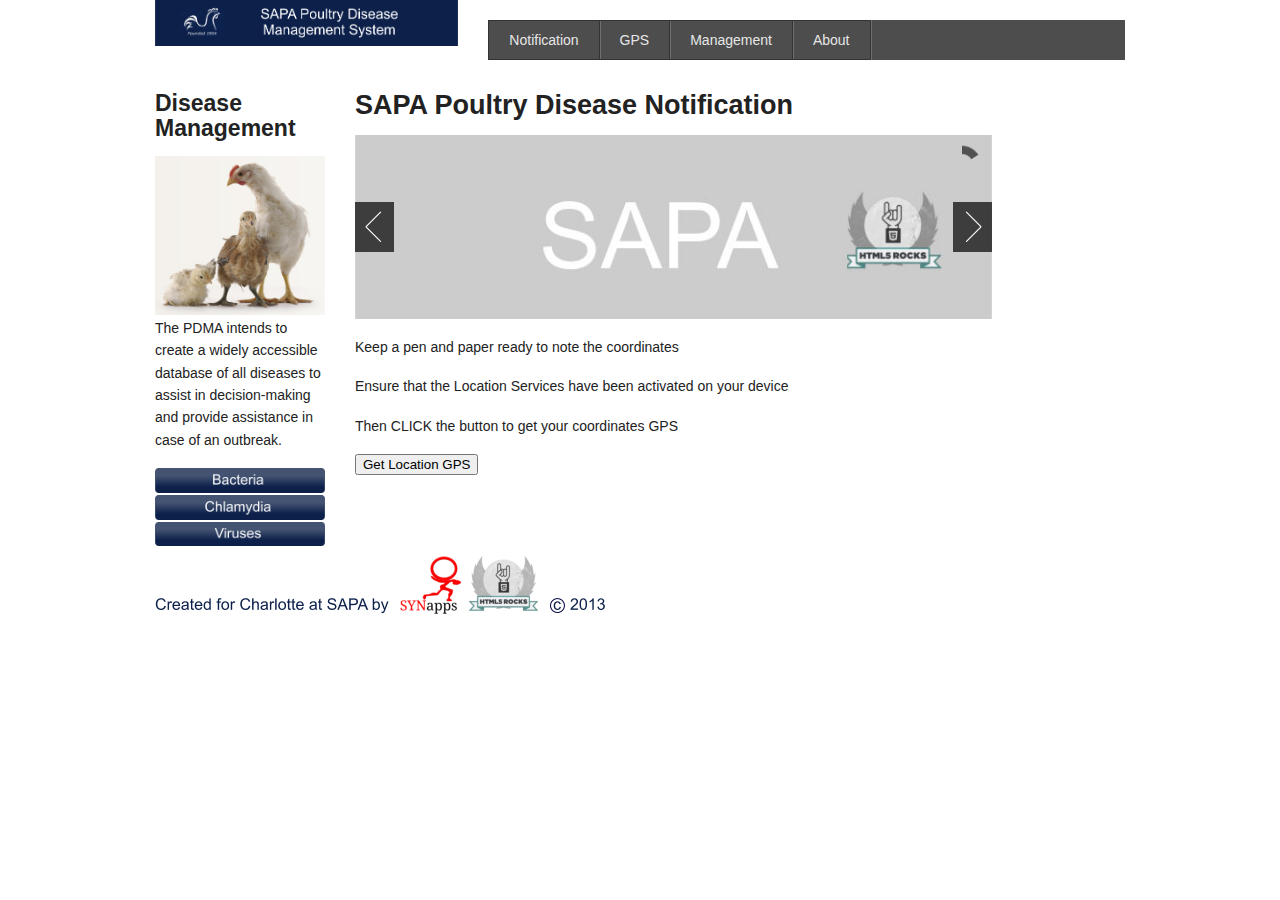
==== gps.html @ 6f247000 "first pdms commit" ====
<!DOCTYPE html>

<!-- paulirish.com/2008/conditional-stylesheets-vs-css-hacks-answer-neither/ -->
<!--[if IE 8]>    <html class="no-js lt-ie9" lang="en"> <![endif]-->
<!--[if gt IE 8]><!--> <html class="no-js" lang="en"> <!--<![endif]-->
<head>
	<meta charset="utf-8" />

	<!-- Set the viewport width to device width for mobile -->
	<meta name="viewport" content="width=device-width" />

	<title>Welcome to SAPA PDMS</title>

	<!-- Included CSS Files -->
  <link rel="stylesheet" href="stylesheets/app.css">
  <link rel="stylesheet" href="stylesheets/offcanvas.css">

  <script src="javascripts/modernizr.foundation.js"></script>
 
 
	<style type="text/css">
<!--
#btnInit {
	text-align: center;
	font-size: 60px;
}
-->
	</style>
</head>

  <body id="page" class="off-canvas slide-nav">
	<div class="container">

	<!-- <nav id="topMenu" role="navigation">
			<ul id="nav" class="nav-bar">
				<li><a href="index.html">Notification</a></li>
				<li><a href="gps.html">GPS</a></li>
				<li><a href="">Management</a></li>
				<li><a href="">About</a></li>
			</ul>
		</nav> -->

		<header id="header" class="row">
		  <div class="four columns phone-two">
		    <!-- <h1 id="site-title"><a href="http://zurb.com/playground/">ZURB</a></h1> -->
			<img src="images/toplogo.png" width="725" height="104" alt="toplogo" longdesc="images/toplogo.png"></div>
		  <div class="eight columns phone-two">
		    <nav id="menu" role="navigation" class="hide-for-small">
    			<ul id="mainNav" class="nav-bar">
    			<li><a href="index.html">Notification</a></li>
				<li><a href="gps.html">GPS</a></li>
				<li><a href="">Management</a></li>
				<li><a href="">About</a></li>
    			</ul>
    		</nav>
  			<p class="show-for-small">
  			 <a class='menu-button button' href="#bottomNav">Main Menu</a>
  			  <a class='sidebar-button button' id="sidebarButton" href="#sidebar">Extra</a>
  			</p>
		  </div>
		</header>

		<div class="row">
  		<section role="main">
  			<h3>SAPA Poultry Disease Notification</h3>
			
  			<div class="row">
  			  <div class="ten columns">
			  <div id="slider">
        <img src="images/image1.jpg" />
		<img src="images/image2.jpg" />
		<img src="images/image3.jpg" />
		<img src="images/image4.jpg" />
		<img src="images/image5.jpg" />
				
      </div>
      		<div>  
      		<p>Keep a pen and paper ready to note the coordinates</p>
			<p>Ensure that the Location Services have been activated on your device</p>
			<p>Then CLICK the button to get your coordinates GPS</p>
<button onclick="getLocationGPS()">Get Location GPS</button>
<p id="text1"></p>
<script>
  var txt=document.getElementById("text1");
  function getLocationGPS()
  {
    if (navigator.geolocation)
    {
       navigator.geolocation.getCurrentPosition(showPositionGPS);
    }
    else
    {
       txt.innerHTML="HTML5 Geolocation is not supported by this browser.";
     }
  }
  function showPositionGPS(position)
  {
    txt.innerHTML="Latitude = " + position.coords.latitude + 
     "<br />Longitude = " + position.coords.longitude; 
  }
</script>
	</div>  
				
      		</div>
      		
        </div>
  		</section>

  		<section id="sidebar" role="complementary">
				<h4>Disease Management</h4>
				<img src="images/disease-img.jpg" width="364" height="341" alt="pic1" longdesc="images/disease-img.jpg">
<p>The PDMA intends to create a widely accessible database of
		all diseases to assist in decision-making and provide assistance
		in case of an outbreak.</p>
		<img src="images/bacteria.png" width="386" height="56" alt="bacteria" longdesc="images/bacteria.png">
		<img src="images/chlamydia.png" width="386" height="56" alt="bacteria" longdesc="images/chlamydia.png">
		<img src="images/viruses.png" width="386" height="56" alt="bacteria" longdesc="images/viruses.png">
  		</section>
		</div>
<nav id="bottomMenu" role="navigation" class="show-for-small">
			<ul id="bottomNav" class="nav-bar">
				<li><a href="index.html">Home</a></li>
    			<li><a href="gps.html">GPS</a></li>
				<li><a href="">Open</a></li>
				<li><a href="">Open</a></li>
				<li><a href="">Open</a></li>
			</ul>
		</nav>
    <footer class="site-footer row" role="contentinfo">
      <div class="twelve columns">
        
		<img src="images/rocks.png" width="524" height="74"></div>
    </footer>
  </div>


	<!-- Included JS Files -->
  <script src="javascripts/foundation/jquery.js"></script>
  <script src="javascripts/foundation/jquery.foundation.reveal.js"></script>
  <script src="javascripts/foundation/jquery.foundation.orbit.js"></script>
  <script src="javascripts/foundation/jquery.foundation.forms.js"></script>
  <script src="javascripts/foundation/jquery.placeholder.js"></script>
  <script src="javascripts/foundation/jquery.foundation.tooltips.js"></script>
  <script src="javascripts/foundation/jquery.foundation.alerts.js"></script>
  <script src="javascripts/foundation/jquery.foundation.buttons.js"></script>
  <script src="javascripts/foundation/jquery.foundation.accordion.js"></script>
  <script src="javascripts/foundation/jquery.foundation.navigation.js"></script>
  <script src="javascripts/foundation/jquery.foundation.mediaQueryToggle.js"></script>
  <script src="javascripts/foundation/jquery.foundation.tabs.js"></script>
  <script src="javascripts/foundation/jquery.offcanvas.js"></script>
  <script src="javascripts/foundation/app.js"></script>

<script src="javascripts/app.js"></script>
    <script type="text/javascript">
     $(window).load(function() {
         $('#slider').orbit();
     });
  </script>


</body>
---- stylesheets/app.css ----
/* Requires: normalize.css */
/* Global Reset & Standards ---------------------- */
* { -webkit-box-sizing: border-box; -moz-box-sizing: border-box; box-sizing: border-box; }

html { font-size: 62.5%; }

body { background: white; font-family: "Helvetica Neue", "Helvetica", Helvetica, Arial, sans-serif; font-weight: normal; font-style: normal; font-size: 14px; line-height: 1; color: #222222; position: relative; -webkit-font-smoothing: antialiased; }

/* Links ---------------------- */
a { color: #0c204a; text-decoration: none; line-height: inherit; }

a:hover { color: #2795b6; }

a:focus { color: #0c204a; outline: none; }

p a, p a:visited { line-height: inherit; }

/* Misc ---------------------- */
.left { float: left; }

.right { float: right; }

.text-left { text-align: left; }

.text-right { text-align: right; }

.text-center { text-align: center; }

.hide { display: none !important; }

.highlight { background: #ffff99; }

#googlemap img, object, embed { max-width: none; }

#map_canvas embed { max-width: none; }

#map_canvas img { max-width: none; }

#map_canvas object { max-width: none; }

/* Reset for strange margins by default on <figure> elements */
figure { margin: 0; }

/* Base Type Styles Using Modular Scale ---------------------- */
body, div, dl, dt, dd, ul, ol, li, h1, h2, h3, h4, h5, h6, pre, form, p, blockquote, th, td { margin: 0; padding: 0; font-size: 14px; direction: ltr; }

p { font-family: inherit; font-weight: normal; font-size: 14px; line-height: 1.6; margin-bottom: 17px; }
p.lead { font-size: 17.5px; line-height: 1.6; margin-bottom: 17px; }

aside p { font-size: 13px; line-height: 1.35; font-style: italic; }

h1, h2, h3, h4, h5, h6 { font-family: "Helvetica Neue", "Helvetica", Helvetica, Arial, sans-serif; font-weight: bold; font-style: normal; color: #222222; text-rendering: optimizeLegibility; line-height: 1.1; margin-bottom: 14px; margin-top: 14px; }
h1 small, h2 small, h3 small, h4 small, h5 small, h6 small { font-size: 60%; color: #6f6f6f; line-height: 0; }

h1 { font-size: 44px; }

h2 { font-size: 37px; }

h3 { font-size: 27px; }

h4 { font-size: 23px; }

h5 { font-size: 17px; }

h6 { font-size: 14px; }

hr { border: solid #ddd; border-width: 1px 0 0; clear: both; margin: 22px 0 21px; height: 0; }

.subheader { line-height: 1.3; color: #6f6f6f; font-weight: 300; margin-bottom: 17px; }

em, i { font-style: italic; line-height: inherit; }

strong, b { font-weight: bold; line-height: inherit; }

small { font-size: 60%; line-height: inherit; }

code { font-weight: bold; background: #ffff99; }

/* Lists ---------------------- */
ul, ol, dl { font-size: 14px; line-height: 1.6; margin-bottom: 17px; list-style-position: outside; }

ul li ul, ul li ol { margin-left: 20px; margin-bottom: 0; }
ul.square, ul.circle, ul.disc { margin-left: 17px; }
ul.square { list-style-type: square; }
ul.square li ul { list-style: inherit; }
ul.circle { list-style-type: circle; }
ul.circle li ul { list-style: inherit; }
ul.disc { list-style-type: disc; }
ul.disc li ul { list-style: inherit; }
ul.no-bullet { list-style: none; }
ul.large li { line-height: 21px; }

ol { margin-left: 20px; }
ol li ul, ol li ol { margin-left: 20px; margin-bottom: 0; }

/* Blockquotes ---------------------- */
blockquote, blockquote p { line-height: 1.5; color: #6f6f6f; }

blockquote { margin: 0 0 17px; padding: 9px 20px 0 19px; border-left: 1px solid #ddd; }
blockquote cite { display: block; font-size: 13px; color: #555555; }
blockquote cite:before { content: "\2014 \0020"; }
blockquote cite a, blockquote cite a:visited { color: #555555; }

abbr, acronym { text-transform: uppercase; font-size: 90%; color: #222222; border-bottom: 1px solid #ddd; cursor: help; }

abbr { text-transform: none; }

/* Print styles.  Inlined to avoid required HTTP connection: www.phpied.com/delay-loading-your-print-css/ Credit to Paul Irish and HTML5 Boilerplate (html5boilerplate.com)
*/
.print-only { display: none !important; }

@media print { * { background: transparent !important; color: black !important; box-shadow: none !important; text-shadow: none !important; filter: none !important; -ms-filter: none !important; }
  /* Black prints faster: h5bp.com/s */
  a, a:visited { text-decoration: underline; }
  a[href]:after { content: " (" attr(href) ")"; }
  abbr[title]:after { content: " (" attr(title) ")"; }
  .ir a:after, a[href^="javascript:"]:after, a[href^="#"]:after { content: ""; }
  /* Don't show links for images, or javascript/internal links */
  pre, blockquote { border: 1px solid #999; page-break-inside: avoid; }
  thead { display: table-header-group; }
  /* h5bp.com/t */
  tr, img { page-break-inside: avoid; }
  img { max-width: 100% !important; }
  @page { margin: 0.5cm; }
  p, h2, h3 { orphans: 3; widows: 3; }
  h2, h3 { page-break-after: avoid; }
  .hide-on-print { display: none !important; }
  .print-only { display: block !important; }
  .hide-for-print { display: none !important; }
  .show-for-print { display: inherit !important; } }
/* Requires globals.css */
/* Standard Forms ---------------------- */
form { margin: 0 0 19.41641px; }

.row form .row { margin: 0 -6px; }
.row form .row .column, .row form .row .columns { padding: 0 6px; }
.row form .row.collapse { margin: 0; }
.row form .row.collapse .column, .row form .row.collapse .columns { padding: 0; }

label { font-size: 14px; color: #4d4d4d; cursor: pointer; display: block; font-weight: 500; margin-bottom: 3px; }
label.right { float: none; text-align: right; }
label.inline { line-height: 32px; margin: 0 0 12px 0; }

.prefix, .postfix { display: block; position: relative; z-index: 2; text-align: center; width: 100%; padding-top: 0; padding-bottom: 0; height: 32px; line-height: 31px; }

a.button.prefix, a.button.postfix { padding-left: 0; padding-right: 0; text-align: center; }

span.prefix, span.postfix { background: #f2f2f2; border: 1px solid #cccccc; }

.prefix { left: 2px; -moz-border-radius-topleft: 2px; -webkit-border-top-left-radius: 2px; border-top-left-radius: 2px; -moz-border-radius-bottomleft: 2px; -webkit-border-bottom-left-radius: 2px; border-bottom-left-radius: 2px; overflow: hidden; }

.postfix { right: 2px; -moz-border-radius-topright: 2px; -webkit-border-top-right-radius: 2px; border-top-right-radius: 2px; -moz-border-radius-bottomright: 2px; -webkit-border-bottom-right-radius: 2px; border-bottom-right-radius: 2px; }

input[type="text"], input[type="password"], input[type="date"], input[type="datetime"], input[type="email"], input[type="number"], input[type="search"], input[type="tel"], input[type="time"], input[type="url"], textarea { background-color: white; font-family: inherit; border: 1px solid #cccccc; -webkit-border-radius: 2px; -moz-border-radius: 2px; -ms-border-radius: 2px; -o-border-radius: 2px; border-radius: 2px; -webkit-box-shadow: inset 0 1px 2px rgba(0, 0, 0, 0.1); -moz-box-shadow: inset 0 1px 2px rgba(0, 0, 0, 0.1); box-shadow: inset 0 1px 2px rgba(0, 0, 0, 0.1); color: rgba(0, 0, 0, 0.75); display: block; font-size: 14px; margin: 0 0 12px 0; padding: 6px; height: 32px; width: 100%; -webkit-transition: all 0.15s linear; -moz-transition: all 0.15s linear; -o-transition: all 0.15s linear; transition: all 0.15s linear; }
input[type="text"].oversize, input[type="password"].oversize, input[type="date"].oversize, input[type="datetime"].oversize, input[type="email"].oversize, input[type="number"].oversize, input[type="search"].oversize, input[type="tel"].oversize, input[type="time"].oversize, input[type="url"].oversize, textarea.oversize { font-size: 17px; padding: 4px 6px; }
input[type="text"]:focus, input[type="password"]:focus, input[type="date"]:focus, input[type="datetime"]:focus, input[type="email"]:focus, input[type="number"]:focus, input[type="search"]:focus, input[type="tel"]:focus, input[type="time"]:focus, input[type="url"]:focus, textarea:focus { background: #fafafa; outline: none !important; border-color: #b3b3b3; }
input[type="text"][disabled], input[type="password"][disabled], input[type="date"][disabled], input[type="datetime"][disabled], input[type="email"][disabled], input[type="number"][disabled], input[type="search"][disabled], input[type="tel"][disabled], input[type="time"][disabled], input[type="url"][disabled], textarea[disabled] { background-color: #ddd; }

textarea { height: auto; }

select { width: 100%; }

/* Fieldsets */
fieldset { border: solid 1px #ddd; -webkit-border-radius: 3px; -moz-border-radius: 3px; -ms-border-radius: 3px; -o-border-radius: 3px; border-radius: 3px; padding: 12px 12px 0; margin: 18px 0; }
fieldset legend { font-weight: bold; background: white; padding: 0 3px; margin: 0; margin-left: -3px; }

/* Errors */
.error input, input.error, .error textarea, textarea.error { border-color: #c60f13; background-color: rgba(198, 15, 19, 0.1); }

.error label, label.error { color: #c60f13; }

.error small, small.error { display: block; padding: 6px 4px; margin-top: -13px; margin-bottom: 12px; background: #c60f13; color: #fff; font-size: 12px; font-weight: bold; -moz-border-radius-bottomleft: 2px; -webkit-border-bottom-left-radius: 2px; border-bottom-left-radius: 2px; -moz-border-radius-bottomright: 2px; -webkit-border-bottom-right-radius: 2px; border-bottom-right-radius: 2px; }

.error textarea:focus, textarea.error:focus { background: #fafafa; border-color: #b3b3b3; }

/* Custom Forms ---------------------- */
form.custom { /* Custom input, disabled */ }
form.custom span.custom { display: inline-block; width: 16px; height: 16px; position: relative; top: 2px; border: solid 1px #cccccc; background: white; }
form.custom span.custom.radio { -webkit-border-radius: 100px; -moz-border-radius: 100px; -ms-border-radius: 100px; -o-border-radius: 100px; border-radius: 100px; }
form.custom span.custom.checkbox:before { content: ""; display: block; line-height: 0.8; height: 14px; width: 14px; text-align: center; position: absolute; top: 0; left: 0; font-size: 14px; color: #fff; }
form.custom span.custom.radio.checked:before { content: ""; display: block; width: 8px; height: 8px; -webkit-border-radius: 100px; -moz-border-radius: 100px; -ms-border-radius: 100px; -o-border-radius: 100px; border-radius: 100px; background: #222222; position: relative; top: 3px; left: 3px; }
form.custom span.custom.checkbox.checked:before { content: "\00d7"; color: #222222; }
form.custom div.custom.dropdown { display: block; position: relative; width: auto; height: 28px; margin-bottom: 9px; margin-top: 2px; }
form.custom div.custom.dropdown ul { overflow-y: auto; max-height: 200px; }
form.custom div.custom.dropdown a.current { display: block; width: auto; line-height: 26px; min-height: 28px; padding: 0; padding-left: 6px; padding-right: 38px; border: solid 1px #dddddd; color: #141414; background-color: white; white-space: nowrap; }
form.custom div.custom.dropdown a.selector { position: absolute; width: 27px; height: 28px; display: block; right: 0; top: 0; border: solid 1px #dddddd; }
form.custom div.custom.dropdown a.selector:after { content: ""; display: block; content: ""; display: block; width: 0; height: 0; border: solid 5px; border-color: #aaaaaa transparent transparent transparent; position: absolute; left: 50%; top: 50%; margin-top: -2px; margin-left: -5px; }
form.custom div.custom.dropdown:hover a.selector:after, form.custom div.custom.dropdown.open a.selector:after { content: ""; display: block; width: 0; height: 0; border: solid 5px; border-color: #222222 transparent transparent transparent; }
form.custom div.custom.dropdown.open ul { display: block; z-index: 10; }
form.custom div.custom.dropdown.small { width: 134px !important; }
form.custom div.custom.dropdown.medium { width: 254px !important; }
form.custom div.custom.dropdown.large { width: 434px !important; }
form.custom div.custom.dropdown.expand { width: 100% !important; }
form.custom div.custom.dropdown.open.small ul { width: 134px !important; }
form.custom div.custom.dropdown.open.medium ul { width: 254px !important; }
form.custom div.custom.dropdown.open.large ul { width: 434px !important; }
form.custom div.custom.dropdown.open.expand ul { width: 100% !important; }
form.custom div.custom.dropdown ul { position: absolute; width: auto; display: none; margin: 0; left: 0; top: 27px; margin: 0; padding: 0; background: white; background: rgba(255, 255, 255, 0.95); border: solid 1px #cccccc; }
form.custom div.custom.dropdown ul li { color: #555555; font-size: 13px; cursor: pointer; padding: 3px; padding-left: 6px; padding-right: 38px; min-height: 18px; line-height: 18px; margin: 0; white-space: nowrap; list-style: none; }
form.custom div.custom.dropdown ul li.selected { background: #cdebf5; color: black; }
form.custom div.custom.dropdown ul li.selected:after { content: "\2013"; position: absolute; right: 10px; }
form.custom div.custom.dropdown ul li:hover { background-color: #cdebf5; color: black; }
form.custom div.custom.dropdown ul li:hover:after { content: "\2013"; position: absolute; right: 10px; color: #a3dbec; }
form.custom div.custom.dropdown ul li.selected:hover { background: #cdebf5; cursor: default; color: black; }
form.custom div.custom.dropdown ul li.selected:hover:after { color: black; }
form.custom div.custom.dropdown ul.show { display: block; }
form.custom .custom.disabled { background-color: #dddddd; }

/* Correct FF custom dropdown height */
@-moz-document url-prefix() { form.custom div.custom.dropdown a.selector { height: 30px; } }

.lt-ie9 form.custom div.custom.dropdown a.selector { height: 30px; }

/* The Grid ---------------------- */
.row { width: 1000px; max-width: 100%; min-width: 768px; margin: 0 auto; }
.row .row { width: auto; max-width: none; min-width: 0; margin: 0 -15px; }
.row.collapse .column, .row.collapse .columns { padding: 0; }
.row .row { width: auto; max-width: none; min-width: 0; margin: 0 -15px; }
.row .row.collapse { margin: 0; }

.column, .columns { float: left; min-height: 1px; padding: 0 15px; position: relative; }
.column.centered, .columns.centered { float: none; margin: 0 auto; }

[class*="column"] + [class*="column"]:last-child { float: right; }

[class*="column"] + [class*="column"].end { float: left; }

.one, .row .one { width: 8.33333%; }

.two, .row .two { width: 16.66667%; }

.three, .row .three { width: 25%; }

.four, .row .four { width: 33.33333%; }

.five, .row .five { width: 41.66667%; }

.six, .row .six { width: 50%; }

.seven, .row .seven { width: 58.33333%; }

.eight, .row .eight { width: 66.66667%; }

.nine, .row .nine { width: 75%; }

.ten, .row .ten { width: 83.33333%; }

.eleven, .row .eleven { width: 91.66667%; }

.twelve, .row .twelve { width: 100%; }

.row .offset-by-one { margin-left: 8.33333%; }

.row .offset-by-two { margin-left: 16.66667%; }

.row .offset-by-three { margin-left: 25%; }

.row .offset-by-four { margin-left: 33.33333%; }

.row .offset-by-five { margin-left: 41.66667%; }

.row .offset-by-six { margin-left: 50%; }

.row .offset-by-seven { margin-left: 58.33333%; }

.row .offset-by-eight { margin-left: 66.66667%; }

.row .offset-by-nine { margin-left: 75%; }

.row .offset-by-ten { margin-left: 83.33333%; }

.push-two { left: 16.66667%; }

.pull-two { right: 16.66667%; }

.push-three { left: 25%; }

.pull-three { right: 25%; }

.push-four { left: 33.33333%; }

.pull-four { right: 33.33333%; }

.push-five { left: 41.66667%; }

.pull-five { right: 41.66667%; }

.push-six { left: 50%; }

.pull-six { right: 50%; }

.push-seven { left: 58.33333%; }

.pull-seven { right: 58.33333%; }

.push-eight { left: 66.66667%; }

.pull-eight { right: 66.66667%; }

.push-nine { left: 75%; }

.pull-nine { right: 75%; }

.push-ten { left: 83.33333%; }

.pull-ten { right: 83.33333%; }

img, object, embed { max-width: 100%; height: auto; }

object, embed { height: 100%; }

img { -ms-interpolation-mode: bicubic; }

#map_canvas img, .map_canvas img { max-width: none!important; }

/* Nicolas Gallagher's micro clearfix */
.row { *zoom: 1; }
.row:before, .row:after { content: ""; display: table; }
.row:after { clear: both; }

/* Block Grids ---------------------- */
/* These are 2-up, 3-up, 4-up and 5-up ULs, suited
for repeating blocks of content. Add 'mobile' to
them to switch them just like the layout grid
(one item per line) on phones

For IE7/8 compatibility block-grid items need to be
the same height. You can optionally uncomment the
lines below to support arbitrary height, but know
that IE7/8 do not support :nth-child.
-------------------------------------------------- */
.block-grid { display: block; overflow: hidden; padding: 0; }
.block-grid > li { display: block; height: auto; float: left; }
.block-grid.one-up { margin: 0; margin: 0 -8px; }
.block-grid.one-up > li { width: 100%; padding: 0 0 15px; padding: 0 8px 8px; }
.block-grid.two-up { margin: 0 -15px; margin: 0 -8px; }
.block-grid.two-up > li { width: 50%; padding: 0 15px 15px; padding: 0 8px 8px; }
.block-grid.two-up > li:nth-child(2n+1) { clear: both; }
.block-grid.three-up { margin: 0 -12px; margin: 0 -8px; }
.block-grid.three-up > li { width: 33.33333%; padding: 0 12px 12px; padding: 0 8px 8px; }
.block-grid.three-up > li:nth-child(3n+1) { clear: both; }
.block-grid.four-up { margin: 0 -10px; }
.block-grid.four-up > li { width: 25%; padding: 0 10px 10px; }
.block-grid.four-up > li:nth-child(4n+1) { clear: both; }
.block-grid.five-up { margin: 0 -8px; }
.block-grid.five-up > li { width: 20%; padding: 0 8px 8px; }
.block-grid.five-up > li:nth-child(5n+1) { clear: both; }
.block-grid.six-up { margin: 0 -8px; }
.block-grid.six-up > li { width: 16.66667%; padding: 0 8px 8px; }
.block-grid.six-up > li:nth-child(6n+1) { clear: both; }
.block-grid.seven-up { margin: 0 -8px; }
.block-grid.seven-up > li { width: 14.28571%; padding: 0 8px 8px; }
.block-grid.seven-up > li:nth-child(7n+1) { clear: both; }
.block-grid.eight-up { margin: 0 -8px; }
.block-grid.eight-up > li { width: 12.5%; padding: 0 8px 8px; }
.block-grid.eight-up > li:nth-child(8n+1) { clear: both; }
.block-grid.nine-up { margin: 0 -8px; }
.block-grid.nine-up > li { width: 11.11111%; padding: 0 8px 8px; }
.block-grid.nine-up > li:nth-child(9n+1) { clear: both; }
.block-grid.ten-up { margin: 0 -8px; }
.block-grid.ten-up > li { width: 10%; padding: 0 8px 8px; }
.block-grid.ten-up > li:nth-child(10n+1) { clear: both; }
.block-grid.eleven-up { margin: 0 -8px; }
.block-grid.eleven-up > li { width: 9.09091%; padding: 0 8px 8px; }
.block-grid.eleven-up > li:nth-child(11n+1) { clear: both; }
.block-grid.twelve-up { margin: 0 -8px; }
.block-grid.twelve-up > li { width: 8.33333%; padding: 0 8px 8px; }
.block-grid.twelve-up > li:nth-child(12n+1) { clear: both; }

/* Normal Buttons ---------------------- */
.button { width: auto; background: #0c204a; border: 1px solid #1e728c; -webkit-box-shadow: 0 1px 0 rgba(255, 255, 255, 0.5) inset; -moz-box-shadow: 0 1px 0 rgba(255, 255, 255, 0.5) inset; box-shadow: 0 1px 0 rgba(255, 255, 255, 0.5) inset; color: white; cursor: pointer; display: inline-block; font-family: inherit; font-size: 14px; font-weight: bold; line-height: 1; margin: 0; outline: none; padding: 10px 20px 11px; position: relative; text-align: center; text-decoration: none; -webkit-transition: background-color 0.15s ease-in-out; -moz-transition: background-color 0.15s ease-in-out; -o-transition: background-color 0.15s ease-in-out; transition: background-color 0.15s ease-in-out; /* Hovers */ /* Sizes */ /* Colors */ /* Radii */ /* Layout */ /* Disabled ---------- */ }
.button:hover { color: white; background-color: #143477; }
.button:active { -webkit-box-shadow: 0 1px 0 rgba(0, 0, 0, 0.2) inset; -moz-box-shadow: 0 1px 0 rgba(0, 0, 0, 0.2) inset; box-shadow: 0 1px 0 rgba(0, 0, 0, 0.2) inset; }
.button:focus { -webkit-box-shadow: 0 0 4px #0c204a, 0 1px 0 rgba(255, 255, 255, 0.5) inset; -moz-box-shadow: 0 0 4px #0c204a, 0 1px 0 rgba(255, 255, 255, 0.5) inset; box-shadow: 0 0 4px #0c204a, 0 1px 0 rgba(255, 255, 255, 0.5) inset; color: white; }
.button.large { font-size: 17px; padding: 15px 30px 16px; }
.button.medium { font-size: 14px; }
.button.small { font-size: 11px; padding: 7px 14px 8px; }
.button.tiny { font-size: 10px; padding: 5px 10px 6px; }
.button.expand { width: 100%; text-align: center; }
.button.primary { background-color: #0c204a; border: 1px solid #1e728c; }
.button.primary:hover { background-color: #143477; }
.button.primary:focus { -webkit-box-shadow: 0 0 4px #0c204a, 0 1px 0 rgba(255, 255, 255, 0.5) inset; -moz-box-shadow: 0 0 4px #0c204a, 0 1px 0 rgba(255, 255, 255, 0.5) inset; box-shadow: 0 0 4px #0c204a, 0 1px 0 rgba(255, 255, 255, 0.5) inset; }
.button.success { background-color: #5da423; border: 1px solid #396516; }
.button.success:hover { background-color: #457a1a; }
.button.success:focus { -webkit-box-shadow: 0 0 5px #5da423, 0 1px 0 rgba(255, 255, 255, 0.5) inset; -moz-box-shadow: 0 0 5px #5da423, 0 1px 0 rgba(255, 255, 255, 0.5) inset; box-shadow: 0 0 5px #5da423, 0 1px 0 rgba(255, 255, 255, 0.5) inset; }
.button.alert { background-color: #c60f13; border: 1px solid #7f0a0c; }
.button.alert:hover { background-color: #970b0e; }
.button.alert:focus { -webkit-box-shadow: 0 0 4px #c60f13, 0 1px 0 rgba(255, 255, 255, 0.5) inset; -moz-box-shadow: 0 0 4px #c60f13, 0 1px 0 rgba(255, 255, 255, 0.5) inset; box-shadow: 0 0 4px #c60f13, 0 1px 0 rgba(255, 255, 255, 0.5) inset; }
.button.secondary { background-color: #e9e9e9; color: #1d1d1d; border: 1px solid #c3c3c3; }
.button.secondary:hover { background-color: #d0d0d0; }
.button.secondary:focus { -webkit-box-shadow: 0 0 5px #e9e9e9, 0 1px 0 rgba(255, 255, 255, 0.5) inset; -moz-box-shadow: 0 0 5px #e9e9e9, 0 1px 0 rgba(255, 255, 255, 0.5) inset; box-shadow: 0 0 5px #e9e9e9, 0 1px 0 rgba(255, 255, 255, 0.5) inset; }
.button.radius { -webkit-border-radius: 3px; -moz-border-radius: 3px; -ms-border-radius: 3px; -o-border-radius: 3px; border-radius: 3px; }
.button.round { -webkit-border-radius: 1000px; -moz-border-radius: 1000px; -ms-border-radius: 1000px; -o-border-radius: 1000px; border-radius: 1000px; }
.button.full-width { width: 100%; text-align: center; padding-left: 0px !important; padding-right: 0px !important; }
.button.left-align { text-align: left; text-indent: 12px; }
.button.disabled, .button[disabled] { opacity: 0.6; cursor: default; background: #0c204a; -webkit-box-shadow: none; -moz-box-shadow: none; box-shadow: none; }
.button.disabled :hover, .button[disabled] :hover { background: #0c204a; }
.button.disabled.success, .button[disabled].success { background-color: #5da423; }
.button.disabled.success:hover, .button[disabled].success:hover { background-color: #5da423; }
.button.disabled.alert, .button[disabled].alert { background-color: #c60f13; }
.button.disabled.alert:hover, .button[disabled].alert:hover { background-color: #c60f13; }
.button.disabled.secondary, .button[disabled].secondary { background-color: #e9e9e9; }
.button.disabled.secondary:hover, .button[disabled].secondary:hover { background-color: #e9e9e9; }

/* Don't use native buttons on iOS */
input[type=submit].button, button.button { -webkit-appearance: none; }

/* Correct FF button padding */
@-moz-document url-prefix() { button::-moz-focus-inner, input[type="reset"]::-moz-focus-inner, input[type="button"]::-moz-focus-inner, input[type="submit"]::-moz-focus-inner, input[type="file"] > input[type="button"]::-moz-focus-inner { border: none; padding: 0; }
  input[type="submit"].tiny.button { padding: 3px 10px 4px; }
  input[type="submit"].small.button { padding: 5px 14px 6px; }
  input[type="submit"].button, input[type=submit].medium.button { padding: 8px 20px 9px; }
  input[type="submit"].large.button { padding: 13px 30px 14px; } }

/* Buttons with Dropdowns ---------------------- */
.button.dropdown { position: relative; padding-right: 44px; /* Sizes */ /* Triangles */ /* Flyout List */ /* Split Dropdown Buttons */ }
.button.dropdown.large { padding-right: 60px; }
.button.dropdown.small { padding-right: 28px; }
.button.dropdown.tiny { padding-right: 20px; }
.button.dropdown:after { content: ""; display: block; width: 0; height: 0; border: solid 6px; border-color: white transparent transparent transparent; position: absolute; top: 50%; right: 20px; margin-top: -2px; }
.button.dropdown.large:after { content: ""; display: block; width: 0; height: 0; border: solid 7px; border-color: white transparent transparent transparent; margin-top: -3px; right: 30px; }
.button.dropdown.small:after { content: ""; display: block; width: 0; height: 0; border: solid 5px; border-color: white transparent transparent transparent; margin-top: -2px; right: 14px; }
.button.dropdown.tiny:after { content: ""; display: block; width: 0; height: 0; border: solid 4px; border-color: white transparent transparent transparent; margin-top: -1px; right: 10px; }
.button.dropdown > ul { -webkit-box-sizing: content-box; -moz-box-sizing: content-box; box-sizing: content-box; display: none; position: absolute; left: -1px; background: #fff; background: rgba(255, 255, 255, 0.95); list-style: none; margin: 0; padding: 0; border: 1px solid #cccccc; border-top: none; min-width: 100%; z-index: 40; }
.button.dropdown > ul li { width: 100%; cursor: pointer; padding: 0; min-height: 18px; line-height: 18px; margin: 0; white-space: nowrap; list-style: none; }
.button.dropdown > ul li a { display: block; color: #555; font-size: 13px; font-weight: normal; padding: 6px 14px; text-align: left; }
.button.dropdown > ul li:hover { background-color: #e3f4f9; color: #222; }
.button.dropdown > ul li.divider { min-height: 0; padding: 0; height: 1px; margin: 4px 0; background: #ededed; }
.button.dropdown.up > ul { border-top: 1px solid #cccccc; border-bottom: none; }
.button.dropdown ul.no-hover.show-dropdown { display: block !important; }
.button.dropdown:hover > ul.no-hover { display: none; }
.button.dropdown.split { padding: 0; position: relative; /* Sizes */ /* Triangle Spans */ /* Colors */ }
.button.dropdown.split:after { display: none; }
.button.dropdown.split:hover { background-color: #0c204a; }
.button.dropdown.split.alert:hover { background-color: #c60f13; }
.button.dropdown.split.success:hover { background-color: #5da423; }
.button.dropdown.split.secondary:hover { background-color: #e9e9e9; }
.button.dropdown.split > a { color: white; display: block; padding: 10px 50px 11px 20px; padding-left: 20px; padding-right: 50px; -webkit-transition: background-color 0.15s ease-in-out; -moz-transition: background-color 0.15s ease-in-out; -o-transition: background-color 0.15s ease-in-out; transition: background-color 0.15s ease-in-out; }
.button.dropdown.split > a:hover { background-color: #143477; }
.button.dropdown.split.large > a { padding: 15px 75px 16px 30px; padding-left: 30px; padding-right: 75px; }
.button.dropdown.split.small > a { padding: 7px 35px 8px 14px; padding-left: 14px; padding-right: 35px; }
.button.dropdown.split.tiny > a { padding: 5px 25px 6px 10px; padding-left: 10px; padding-right: 25px; }
.button.dropdown.split > span { background-color: #0c204a; position: absolute; right: 0; top: 0; height: 100%; width: 30px; border-left: 1px solid #1e728c; -webkit-box-shadow: 1px 1px 0 rgba(255, 255, 255, 0.5) inset; -moz-box-shadow: 1px 1px 0 rgba(255, 255, 255, 0.5) inset; box-shadow: 1px 1px 0 rgba(255, 255, 255, 0.5) inset; -webkit-transition: background-color 0.15s ease-in-out; -moz-transition: background-color 0.15s ease-in-out; -o-transition: background-color 0.15s ease-in-out; transition: background-color 0.15s ease-in-out; }
.button.dropdown.split > span:hover { background-color: #143477; }
.button.dropdown.split > span:after { content: ""; display: block; width: 0; height: 0; border: solid 6px; border-color: white transparent transparent transparent; position: absolute; top: 50%; left: 50%; margin-left: -6px; margin-top: -2px; }
.button.dropdown.split.secondary > span:after { content: ""; display: block; width: 0; height: 0; border: solid 6px; border-color: #1d1d1d transparent transparent transparent; }
.button.dropdown.split.large span { width: 45px; }
.button.dropdown.split.small span { width: 21px; }
.button.dropdown.split.tiny span { width: 15px; }
.button.dropdown.split.large span:after { content: ""; display: block; width: 0; height: 0; border: solid 7px; border-color: white transparent transparent transparent; margin-top: -3px; margin-left: -7px; }
.button.dropdown.split.small span:after { content: ""; display: block; width: 0; height: 0; border: solid 4px; border-color: white transparent transparent transparent; margin-top: -1px; margin-left: -4px; }
.button.dropdown.split.tiny span:after { content: ""; display: block; width: 0; height: 0; border: solid 3px; border-color: white transparent transparent transparent; margin-top: -1px; margin-left: -3px; }
.button.dropdown.split.alert > span { background-color: #c60f13; border-left-color: #7f0a0c; }
.button.dropdown.split.success > span { background-color: #5da423; border-left-color: #396516; }
.button.dropdown.split.secondary > span { background-color: #e9e9e9; border-left-color: #c3c3c3; }
.button.dropdown.split.secondary > a { color: #1d1d1d; }
.button.dropdown.split.alert > a:hover, .button.dropdown.split.alert > span:hover { background-color: #970b0e; }
.button.dropdown.split.success > a:hover, .button.dropdown.split.success > span:hover { background-color: #457a1a; }
.button.dropdown.split.secondary > a:hover, .button.dropdown.split.secondary > span:hover { background-color: #d0d0d0; }

/* Button Groups ---------------------- */
ul.button-group { list-style: none; padding: 0; margin: 0 0 12px; *zoom: 1; }
ul.button-group:before, ul.button-group:after { content: ""; display: table; }
ul.button-group:after { clear: both; }
ul.button-group li { padding: 0; margin: 0 0 0 -1px; float: left; }
ul.button-group li:first-child { margin-left: 0; }
ul.button-group.radius li a.button, ul.button-group.radius li a.button.radius, ul.button-group.radius li a.button-rounded, ul.button-group.radius li input[type="submit"].button, ul.button-group.radius li input[type="submit"].button.radius, ul.button-group.radius li input[type="submit"].button-rounded { -webkit-border-radius: 0px; -moz-border-radius: 0px; -ms-border-radius: 0px; -o-border-radius: 0px; border-radius: 0px; }
ul.button-group.radius li:first-child a.button, ul.button-group.radius li:first-child a.button.radius, ul.button-group.radius li:first-child input[type="submit"].button, ul.button-group.radius li:first-child input[type="submit"].button.radius { -moz-border-radius-topleft: 3px; -webkit-border-top-left-radius: 3px; border-top-left-radius: 3px; -moz-border-radius-bottomleft: 3px; -webkit-border-bottom-left-radius: 3px; border-bottom-left-radius: 3px; }
ul.button-group.radius li:first-child a.button.rounded, ul.button-group.radius li:first-child input[type="submit"].button.rounded { -moz-border-radius-topleft: 1000px; -webkit-border-top-left-radius: 1000px; border-top-left-radius: 1000px; -moz-border-radius-bottomleft: 1000px; -webkit-border-bottom-left-radius: 1000px; border-bottom-left-radius: 1000px; }
ul.button-group.radius li:last-child a.button, ul.button-group.radius li:last-child a.button.radius, ul.button-group.radius li:last-child input[type="submit"].button, ul.button-group.radius li:last-child input[type="submit"].button.radius { -moz-border-radius-topright: 3px; -webkit-border-top-right-radius: 3px; border-top-right-radius: 3px; -moz-border-radius-bottomright: 3px; -webkit-border-bottom-right-radius: 3px; border-bottom-right-radius: 3px; }
ul.button-group.radius li:last-child a.button.rounded, ul.button-group.radius li:last-child input[type="submit"].button.rounded { -moz-border-radius-topright: 1000px; -webkit-border-top-right-radius: 1000px; border-top-right-radius: 1000px; -moz-border-radius-bottomright: 1000px; -webkit-border-bottom-right-radius: 1000px; border-bottom-right-radius: 1000px; }
ul.button-group.even .button { width: 100%; }
ul.button-group.even.two-up li { width: 50%; }
ul.button-group.even.three-up li { width: 33.3%; }
ul.button-group.even.three-up li:first-child { width: 33.4%; }
ul.button-group.even.four-up li { width: 25%; }
ul.button-group.even.five-up li { width: 20%; }

div.button-bar { overflow: hidden; }
div.button-bar ul.button-group { float: left; margin-right: 8px; }
div.button-bar ul.button-group:last-child { margin-left: 0; }

.nav-bar { height: 40px; background: #4d4d4d; margin-left: 0; margin-top: 20px; padding: 0; }
.nav-bar > li { float: left; display: block; position: relative; padding: 0; margin: 0; border: 1px solid #333333; border-right: none; line-height: 38px; -webkit-box-shadow: 1px 0 0 rgba(255, 255, 255, 0.2) inset; -moz-box-shadow: 1px 0 0 rgba(255, 255, 255, 0.2) inset; box-shadow: 1px 0 0 rgba(255, 255, 255, 0.2) inset; }
.nav-bar > li:first-child { -webkit-box-shadow: 0 0 0; -moz-box-shadow: 0 0 0; box-shadow: 0 0 0; }
.nav-bar > li:last-child { border-right: solid 1px #333333; -webkit-box-shadow: 1px 0 0 rgba(255, 255, 255, 0.2) inset, 1px 0 0 rgba(255, 255, 255, 0.2); -moz-box-shadow: 1px 0 0 rgba(255, 255, 255, 0.2) inset, 1px 0 0 rgba(255, 255, 255, 0.2); box-shadow: 1px 0 0 rgba(255, 255, 255, 0.2) inset, 1px 0 0 rgba(255, 255, 255, 0.2); }
.nav-bar > li.active { background: #0c204a; border-color: #143477; }
.nav-bar > li.active > a { color: white; cursor: default; }
.nav-bar > li.active:hover { background: #0c204a; cursor: default; }
.nav-bar > li:hover { background: #333333; }
.nav-bar > li > a { color: #e6e6e6; }
.nav-bar > li ul { margin-bottom: 0; }
.nav-bar > li .flyout { display: none; }
.nav-bar > li.has-flyout > a:first-child { padding-right: 40px; position: relative; }
.nav-bar > li.has-flyout > a:first-child:after { content: ""; display: block; width: 0; height: 0; border: solid 4px; border-color: #e6e6e6 transparent transparent transparent; position: absolute; right: 20px; top: 17px; }
.nav-bar > li.has-flyout > a.flyout-toggle { border-left: 0 !important; position: absolute; right: 0; top: 0; padding: 20px; z-index: 2; display: block; }
.nav-bar > li.has-flyout.is-touch > a:first-child { padding-right: 55px; }
.nav-bar > li.has-flyout.is-touch > a.flyout-toggle { border-left: 1px dashed #666; }
.nav-bar > li > a:first-child { position: relative; padding: 0 20px; display: block; text-decoration: none; font-size: 14px; }
.nav-bar > li > input { margin: 0 10px; }
.nav-bar.vertical { height: auto; margin-top: 0; }
.nav-bar.vertical > li { float: none; border-bottom: none; border-right: solid 1px #333333; -webkit-box-shadow: none; -moz-box-shadow: none; box-shadow: none; }
.nav-bar.vertical > li.has-flyout > a:first-child:after { content: ""; display: block; width: 0; height: 0; border: solid 4px; border-color: transparent transparent transparent #e6e6e6; }
.nav-bar.vertical > li .flyout { left: 100%; top: -1px; }
.nav-bar.vertical > li .flyout.right { left: auto; right: 100%; }
.nav-bar.vertical > li.active { border-right: solid 1px #143477; }
.nav-bar.vertical > li:last-child { border-bottom: solid 1px #333333; }

.flyout { background: #f2f2f2; padding: 20px; margin: 0; border: 1px solid #d9d9d9; position: absolute; top: 39px; left: -1px; width: 250px; z-index: 40; -webkit-box-shadow: 0 1px 5px rgba(0, 0, 0, 0.1); -moz-box-shadow: 0 1px 5px rgba(0, 0, 0, 0.1); box-shadow: 0 1px 5px rgba(0, 0, 0, 0.1); /* remove margin on any first-child element */ /* remove margin on last element */ }
.flyout p { line-height: 1.2; font-size: 13px; }
.flyout *:first-child { margin-top: 0; }
.flyout *:last-child { margin-bottom: 0; }
.flyout.small { width: 166.66667px; }
.flyout.large { width: 437.5px; }
.flyout.right { left: auto; right: -2px; }
.flyout.left { right: auto; left: -2px; }
.flyout.up { top: auto; bottom: 39px; }

ul.flyout, .nav-bar li ul { padding: 0; list-style: none; }
ul.flyout li, .nav-bar li ul li { border-left: solid 3px #CCC; }
ul.flyout li a, .nav-bar li ul li a { background: #f2f2f2; border: 1px solid #e6e6e6; border-width: 1px 1px 0 0; color: #555; display: block; font-size: 14px; height: auto; line-height: 1; padding: 15px 20px; -webkit-box-shadow: 0 1px 0 rgba(255, 255, 255, 0.5) inset; -moz-box-shadow: 0 1px 0 rgba(255, 255, 255, 0.5) inset; box-shadow: 0 1px 0 rgba(255, 255, 255, 0.5) inset; }
ul.flyout li a:hover, .nav-bar li ul li a:hover { background: #ebebeb; color: #333; }
ul.flyout li.active, .nav-bar li ul li.active { margin-top: 0; border-top: 1px solid #4d4d4d; border-left: 4px solid #1a1a1a; }
ul.flyout li.active a, .nav-bar li ul li.active a { background: #4d4d4d; border: none; color: #fff; height: auto; margin: 0; position: static; top: 0; -webkit-box-shadow: 0 0 0; -moz-box-shadow: 0 0 0; box-shadow: 0 0 0; }

/* Foundation Top Bar
 Requires: -jquery.foundation.topbar.js
 Notes: - <nav class="top-bar"> can have .fixed added to make it stick to the top of viewport. Can add .contain-to-grid to top-bar to make it full width but content on grid. - <li class="name"> creates a branding area that can be linked to homepage - Can include text, image or both inside this <li>. - <li class="divider"> creates a divider between nav items, add margins for space - <li class="search"> Needs to hold a <form> which can use .row.collapse and pre/postfix buttons or default type="search"
*/
/* Element that controls breakpoint, no need to change this ever */
.top-bar-js-breakpoint { width: 940px !important; visibility: hidden; }

/* Wrapped around .top-bar to contain to grid width */
.contain-to-grid { width: 100%; background: #222222; }

/* Wrapped around .top-bar to make it fixed at the top */
.fixed { width: 100%; left: 0; position: fixed; top: 0; z-index: 99; }

/* <nav> */
.top-bar { background: #222222; height: 45px; line-height: 45px; margin: 0 0 30px; padding: 0; width: 100%; /* Contain width to .row width */ /* First <ul> for branding, title, name, etc */ /* topbar global <ul> styles */ }
.contain-to-grid .top-bar { max-width: 1000px; margin: 0 auto; }
.top-bar > ul .name h1 { line-height: 45px; margin: 0; }
.top-bar > ul .name h1 a { font-weight: bold; padding: 0 22.5px; font-size: 17px !important; }
.top-bar > ul .name img { margin-top: -5px; vertical-align: middle; }
.top-bar.expanded { height: inherit; }
.top-bar ul { margin-left: 0; display: inline; height: 45px; line-height: 45px; list-style: none; /* Main Navigation links style */ /* Left Side <ul> */ /* Right Side <ul> */ }
.top-bar ul > li { float: left; /* Dividers between navigation */ /* Put a button in an <li> but give is a class */ /* Put a search bar or text input in the bar */ /* Hide the triangle for breakpoint menu */ /* li.has-dropdown */ }
.top-bar ul > li a:not(.button) { color: white; display: block; font-size: 13px; font-weight: bold; height: 45px; line-height: 45px; padding: 0 15px; }
.top-bar ul > li:hover, .top-bar ul > li.active { background: black; }
.top-bar ul > li:hover a, .top-bar ul > li.active a { color: #d9d9d9; }
.top-bar ul > li.divider { background: black; -webkit-box-shadow: 1px 0 0 rgba(255, 255, 255, 0.1); -moz-box-shadow: 1px 0 0 rgba(255, 255, 255, 0.1); box-shadow: 1px 0 0 rgba(255, 255, 255, 0.1); height: 100%; margin-right: 1px; width: 1px; }
.top-bar ul > li.has-button a.button { margin: 0 11.25px; }
.top-bar ul > li.has-button:hover { background: #222222; }
.top-bar ul > li.has-button:hover a { color: #fff; }
.top-bar ul > li.search { padding: 0 15px; }
.top-bar ul > li.search form { display: inline-block; margin-bottom: 0; vertical-align: middle; width: 200px; }
.top-bar ul > li.search form input[type=text] { -moz-border-radius-topright: 0; -webkit-border-top-right-radius: 0; border-top-right-radius: 0; -moz-border-radius-bottomright: 0; -webkit-border-bottom-right-radius: 0; border-bottom-right-radius: 0; float: left; font-size: 13px; margin-top: -1px; height: 22.5px; }
.top-bar ul > li.search form input[type=text] + .button { border-left: none; -moz-border-radius-topleft: 0; -webkit-border-top-left-radius: 0; border-top-left-radius: 0; -moz-border-radius-bottomleft: 0; -webkit-border-bottom-left-radius: 0; border-bottom-left-radius: 0; float: left; font-size: 12px; margin-top: -1px; padding: 5px 12px 4px; }
.top-bar ul > li.search form input[type=search] { font-size: 16px; margin-bottom: 0; }
.top-bar ul > li.search:hover { background: #222222; }
.top-bar ul > li.toggle-topbar { display: none; }
.top-bar ul > li.has-dropdown { position: relative; /* Dropdown Level 2+ */ }
.top-bar ul > li.has-dropdown:hover > .dropdown { display: block; visibility: visible; }
.top-bar ul > li.has-dropdown a { padding-right: 33.75px; }
.top-bar ul > li.has-dropdown a:after { content: ""; display: block; width: 0; height: 0; border: solid 5px; border-color: white transparent transparent transparent; margin-right: 15px; margin-top: -2.5px; position: absolute; right: 0; top: 50%; }
.top-bar ul > li.has-dropdown .dropdown { background: #222222; left: 0; margin: 0; padding: 9px 0 0 0; position: absolute; visibility: hidden; z-index: 99; }
.top-bar ul > li.has-dropdown .dropdown li { background: #222222; line-height: 1; min-width: 100%; padding-bottom: 5px; }
.top-bar ul > li.has-dropdown .dropdown li a { color: white; font-weight: normal; height: 100%; line-height: 1; padding: 5px 17px 5px 15px; white-space: nowrap; }
.top-bar ul > li.has-dropdown .dropdown li a:after { border: none; }
.top-bar ul > li.has-dropdown .dropdown li a:hover { background: #3c3c3c; }
.top-bar ul > li.has-dropdown .dropdown li label { color: #6f6f6f; font-size: 10px; font-weight: bold; margin: 0; padding-left: 15px; text-transform: uppercase; }
.top-bar ul > li.has-dropdown .dropdown li.divider { border-top: solid 1px black; -webkit-box-shadow: 0 1px 0 rgba(255, 255, 255, 0.1) inset; -moz-box-shadow: 0 1px 0 rgba(255, 255, 255, 0.1) inset; box-shadow: 0 1px 0 rgba(255, 255, 255, 0.1) inset; height: 10px; padding: 0; width: 100%; }
.top-bar ul > li.has-dropdown .dropdown li:last-child { padding-bottom: 10px; }
.top-bar ul > li.has-dropdown .dropdown li.active a { background: black; }
.top-bar ul > li.has-dropdown .dropdown li.has-dropdown > a { padding-right: 30px; }
.top-bar ul > li.has-dropdown .dropdown li.has-dropdown > a:after { border: none; content: "\00bb"; right: 5px; top: 6px; }
.top-bar ul > li.has-dropdown .dropdown li.has-dropdown .dropdown { position: absolute; left: 100%; top: 0; }
.top-bar ul > li.has-dropdown .dropdown li.has-dropdown:hover > .dropdown { display: block; }
.top-bar ul.left { float: left; width: auto; margin-bottom: 0; }
.top-bar ul.right { float: right; width: auto; margin-bottom: 0; /* Dropdown Right Side Alignment */ }
.top-bar ul.right .has-dropdown .dropdown { left: auto; right: -1px; }
.top-bar ul.right .has-dropdown .dropdown li.has-dropdown > .dropdown { right: 100%; left: auto; width: 100%; }
.top-bar .js-generated { display: none; }

/* Firefox Fixes */
@-moz-document url-prefix() { .top-bar ul li .button.small { padding-bottom: 6px; }
  .top-bar ul li.search form input[type=search] { font-size: 14px; height: 22px; padding: 3px; } }

/* IE8 Fixes */
.lt-ie9 .top-bar ul li a { color: white; display: block; font-weight: bold; font-size: 13px; height: 45px; line-height: 45px; padding: 0 15px; }
.lt-ie9 .top-bar ul li a.button { height: auto; line-height: 30px; margin-top: 7px; }
.lt-ie9 .top-bar ul li a:hover { color: #cccccc; }
.lt-ie9 .top-bar ul li a img { margin-top: -5px; vertical-align: middle; }
.lt-ie9 .top-bar ul li a.active { background: #151515; color: #d9d9d9; }

.lt-ie9 .top-bar ul li.has-dropdown { padding-right: 33.75px; }
.lt-ie9 .top-bar ul li.has-dropdown > ul li { padding-right: 0; }

/* CSS for jQuery Orbit Plugin 1.4.0 Maintained for Foundation. foundation.zurb.com Free to use under the MIT license. http://www.opensource.org/licenses/mit-license.php
*/
/* Container ---------------------- */
.orbit-wrapper { width: 1px; height: 1px; position: relative; }

.orbit { width: 1px; height: 1px; position: relative; overflow: hidden; margin-bottom: 17px; }
.orbit.with-bullets { margin-bottom: 40px; }
.orbit .orbit-slide { max-width: 100%; position: absolute; top: 0; left: 0; }
.orbit a.orbit-slide { border: none; line-height: 0; display: none; }
.orbit div.orbit-slide { width: 100%; height: 100%; filter: progid:DXImageTransform.Microsoft.Alpha(Opacity=0); opacity: 0; }

/* Note: If your slider only uses content or anchors, you're going to want to put the width and height declarations on the ".orbit>div" and "div.orbit>a" tags in addition to just the .orbit-wrapper */
/* Timer ---------------------- */
div.orbit-wrapper div.timer { width: 40px; height: 40px; overflow: hidden; position: absolute; top: 10px; right: 10px; opacity: .6; cursor: pointer; z-index: 31; }
div.orbit-wrapper span.rotator { display: block; width: 40px; height: 40px; position: absolute; top: 0; left: -20px; background: url('/images/foundation/orbit/rotator-black.png?1352160753') no-repeat; z-index: 3; }
div.orbit-wrapper span.rotator.move { left: 0; }
div.orbit-wrapper span.mask { display: block; width: 20px; height: 40px; position: absolute; top: 0; right: 0; z-index: 2; overflow: hidden; }
div.orbit-wrapper span.mask.move { width: 40px; left: 0; background: url('/images/foundation/orbit/timer-black.png?1352160753') repeat 0 0; }
div.orbit-wrapper span.pause { display: block; width: 40px; height: 40px; position: absolute; top: 0; left: 0; background: url('/images/foundation/orbit/pause-black.png?1352160753') no-repeat; z-index: 4; opacity: 0; }
div.orbit-wrapper span.pause.active { background: url('/images/foundation/orbit/pause-black.png?1352160753') no-repeat 0 -40px; }
div.orbit-wrapper div.timer:hover span.pause, div.orbit-wrapper span.pause.active { opacity: 1; }

/* Captions ---------------------- */
.orbit-caption { display: none; font-family: inherit; }

.orbit-wrapper .orbit-caption { background: black; background: rgba(0, 0, 0, 0.6); z-index: 30; color: white; text-align: center; padding: 7px 0; font-size: 13px; position: absolute; right: 0; bottom: 0; width: 100%; }

/* Directional Nav ---------------------- */
div.orbit-wrapper div.slider-nav { display: block; }
div.orbit-wrapper div.slider-nav span { width: 39px; height: 50px; text-indent: -9999px; position: absolute; z-index: 30; top: 50%; margin-top: -25px; cursor: pointer; }
div.orbit-wrapper div.slider-nav span.right { background: url('/images/foundation/orbit/right-arrow.png?1352160753'); background-size: 100%; right: 0; }
div.orbit-wrapper div.slider-nav span.left { background: url('/images/foundation/orbit/left-arrow.png?1352160753'); background-size: 100%; left: 0; }

.lt-ie9 div.orbit-wrapper div.slider-nav span.right { background: url('/images/foundation/orbit/right-arrow-small.png?1352160753'); }
.lt-ie9 div.orbit-wrapper div.slider-nav span.left { background: url('/images/foundation/orbit/left-arrow-small.png?1352160753'); }

/* Bullet Nav ---------------------- */
ul.orbit-bullets { position: absolute; z-index: 30; list-style: none; bottom: -40px; left: 50%; margin-left: -50px; padding: 0; }
ul.orbit-bullets li { float: left; margin-left: 5px; cursor: pointer; color: #999999; text-indent: -9999px; background: url('/images/foundation/orbit/bullets.jpg?1352160753') no-repeat 4px 0; width: 13px; height: 12px; overflow: hidden; }
ul.orbit-bullets li.active { color: #222222; background-position: -8px 0; }
ul.orbit-bullets li.has-thumb { background: none; width: 100px; height: 75px; }
ul.orbit-bullets li.active.has-thumb { background-position: 0 0; border-top: 2px solid black; }

/* Orbit Slide Counter */
.orbit-slide-counter { position: absolute; bottom: 0; z-index: 99; background: rgba(0, 0, 0, 0.7); color: white; padding: 5px; }

/* Fluid Layout ---------------------- */
div.orbit img.fluid-placeholder { visibility: hidden; position: static; display: block; width: 100%; }

div.orbit, div.orbit-wrapper { width: 100% !important; }

/* Correct timer in IE */
.lt-ie9 .timer { display: none !important; }

.lt-ie9 div.caption { background: black; filter: progid:DXImageTransform.Microsoft.gradient(startColorstr=#99000000,endColorstr=#99000000); zoom: 1; }

@media only screen and (max-width: 767px) { div.orbit.orbit-stack-on-small img.fluid-placeholder { visibility: visible; }
  div.orbit.orbit-stack-on-small .orbit-slide { position: static; margin-bottom: 10px; } }
/* CSS for jQuery Reveal Plugin Maintained for Foundation. foundation.zurb.com Free to use under the MIT license. http://www.opensource.org/licenses/mit-license.php */
/* Reveal Modals ---------------------- */
.reveal-modal-bg { position: fixed; height: 100%; width: 100%; background: #000; background: rgba(0, 0, 0, 0.45); z-index: 40; display: none; top: 0; left: 0; }

.reveal-modal { background: white; visibility: hidden; display: none; top: 100px; left: 50%; margin-left: -260px; width: 520px; position: absolute; z-index: 41; padding: 30px; -webkit-box-shadow: 0 0 10px rgba(0, 0, 0, 0.4); -moz-box-shadow: 0 0 10px rgba(0, 0, 0, 0.4); box-shadow: 0 0 10px rgba(0, 0, 0, 0.4); }
.reveal-modal .close-reveal-modal { font-size: 22px; font-size: 2.2rem; line-height: .5; position: absolute; top: 8px; right: 11px; color: #aaa; text-shadow: 0 -1px 1px rgba(0, 0, 0, 0.6); font-weight: bold; cursor: pointer; }
.reveal-modal.small { width: 30%; margin-left: -15%; }
.reveal-modal.medium { width: 40%; margin-left: -20%; }
.reveal-modal.large { width: 60%; margin-left: -30%; }
.reveal-modal.xlarge { width: 70%; margin-left: -35%; }
.reveal-modal.expand { width: 90%; margin-left: -45%; }
.reveal-modal .row { min-width: 0; margin-bottom: 10px; }
.reveal-modal > :first-child { margin-top: 0; }
.reveal-modal > :last-child { margin-bottom: 0; }

@media print { .reveal-modal { border: solid 1px #000; background: white !important; } }
#joyRideTipContent { display: none; }

/* Default styles for the container */
.joyride-tip-guide { display: none; position: absolute; background: black; background: rgba(0, 0, 0, 0.8); color: white; width: 300px; z-index: 101; top: 0; left: 0; font-family: inherit; font-weight: normal; -webkit-border-radius: 4px; -moz-border-radius: 4px; -ms-border-radius: 4px; -o-border-radius: 4px; border-radius: 4px; }

.joyride-content-wrapper { padding: 18px 20px 24px; }

/* Add a little css triangle pip, older browser just miss out on the fanciness of it */
.joyride-tip-guide span.joyride-nub { display: block; position: absolute; left: 22px; width: 0; height: 0; border: solid 14px; }
.joyride-tip-guide span.joyride-nub.top { border-color: black; border-color: rgba(0, 0, 0, 0.8); border-top-color: transparent !important; border-left-color: transparent !important; border-right-color: transparent !important; top: -28px; bottom: none; }
.joyride-tip-guide span.joyride-nub.bottom { border-color: black; border-color: rgba(0, 0, 0, 0.8) !important; border-bottom-color: transparent !important; border-left-color: transparent !important; border-right-color: transparent !important; bottom: -28px; bottom: none; }
.joyride-tip-guide span.joyride-nub.right { border-color: black; border-color: rgba(0, 0, 0, 0.8) !important; border-top-color: transparent !important; border-right-color: transparent !important; border-bottom-color: transparent !important; top: 22px; bottom: none; left: auto; right: -28px; }
.joyride-tip-guide span.joyride-nub.left { border-color: black; border-color: rgba(0, 0, 0, 0.8) !important; border-top-color: transparent !important; border-left-color: transparent !important; border-bottom-color: transparent !important; top: 22px; left: -28px; right: auto; bottom: none; }

/* Typography */
.joyride-tip-guide h1, .joyride-tip-guide h2, .joyride-tip-guide h3, .joyride-tip-guide h4, .joyride-tip-guide h5, .joyride-tip-guide h6 { line-height: 1.25; margin: 0; font-weight: bold; color: white; }

.joyride-tip-guide p { margin: 0 0 18px 0; font-size: 14px; line-height: 1.3; }

.joyride-timer-indicator-wrap { width: 50px; height: 3px; border: solid 1px #555555; position: absolute; right: 17px; bottom: 16px; }

.joyride-timer-indicator { display: block; width: 0; height: inherit; background: #666666; }

.joyride-close-tip { position: absolute; right: 10px; top: 10px; color: #777777 !important; text-decoration: none; font-size: 20px; font-weight: normal; line-height: .5 !important; }
.joyride-close-tip:hover { color: #eee !important; }

.joyride-modal-bg { position: fixed; height: 100%; width: 100%; background: rgba(0, 0, 0, 0.5); z-index: 100; display: none; top: 0; left: 0; cursor: pointer; }

.clearing-blackout { background: black; background: rgba(0, 0, 0, 0.8); position: fixed; width: 100%; height: 100%; top: 0; left: 0; }
.clearing-blackout .clearing-close { display: block; }

.clearing-container { height: 100%; overflow: hidden; }

.visible-img { height: 75%; position: relative; }
.visible-img img { position: absolute; left: 50%; top: 50%; margin-left: -50%; max-height: 100%; max-width: 100%; }
.visible-img .clearing-caption { color: white; margin-bottom: 0; text-align: center; position: absolute; bottom: 0; background: black; background: rgba(0, 0, 0, 0.7); width: 100%; padding: 10px 100px; }

.clearing-close { z-index: 99; position: absolute; top: 10px; right: 20px; font-size: 30px; line-height: 1; color: white; display: none; }
.clearing-close:hover { color: #ccc; }

.clearing-main-left, .clearing-main-right { position: absolute; top: 50%; margin-top: -16px; }

.clearing-main-left.disabled, .clearing-main-right.disabled { opacity: 0.5; }

.clearing-main-left:active, .clearing-main-right:active { margin-top: -15px; }

.clearing-main-left { left: 10px; content: ""; display: block; width: 0; height: 0; border: solid 16px; border-color: transparent white transparent transparent; }

.clearing-main-right { right: 10px; content: ""; display: block; width: 0; height: 0; border: solid 16px; border-color: transparent transparent transparent white; }

.block-grid.three-up > li:nth-child(3n+1) { clear: none; }

ul[data-clearing] li { display: block; }
ul[data-clearing] li.clearing-feature ~ li { display: none; }

.clearing-assembled .clearing-container .carousel { background: black; background: rgba(0, 0, 0, 0.75); height: 150px; margin-top: 5px; }
.clearing-assembled .clearing-container .visible-img { background: black; background: rgba(0, 0, 0, 0.75); overflow: hidden; }
.clearing-assembled .clearing-container ul[data-clearing] { width: 200%; height: 100%; margin-left: 0; position: relative; left: 0; }
.clearing-assembled .clearing-container ul[data-clearing] li { display: block; width: 175px; height: inherit; padding: 0; float: left; overflow: hidden; background: #222; margin-right: 1px; position: relative; }
.clearing-assembled .clearing-container ul[data-clearing] li.fix-height img { min-height: 100%; height: 100%; max-width: none; }
.clearing-assembled .clearing-container ul[data-clearing] li img { cursor: pointer !important; min-width: 100% !important; }
.clearing-assembled .clearing-container ul[data-clearing] li.visible { border-top: 4px solid white; }

/* Tabs ---------------------- */
.tabs { list-style: none; border-bottom: solid 1px #e6e6e6; display: block; height: 40px; padding: 0; margin-bottom: 20px; }
.tabs.contained { margin-bottom: 0; margin-left: 0; }
.tabs dt, .tabs li.section-title { color: #b3b3b3; cursor: default; display: block; float: left; font-size: 12px; height: 40px; line-height: 40px; padding: 0; padding-right: 9px; padding-left: 20px; font-weight: normal; width: auto; text-transform: uppercase; }
.tabs dt:first-child, .tabs li.section-title:first-child { padding: 0; padding-right: 9px; }
.tabs dd, .tabs li { display: block; float: left; padding: 0; margin: 0; }
.tabs dd a, .tabs li a { color: #6f6f6f; display: block; font-size: 14px; height: 40px; line-height: 40px; padding: 0px 23.8px; }
.tabs dd a:focus, .tabs li a:focus { font-weight: bold; color: #0c204a; }
.tabs dd.active, .tabs li.active { border-top: 3px solid #0c204a; margin-top: -3px; }
.tabs dd.active a, .tabs li.active a { cursor: default; color: #3c3c3c; background: #fff; border-left: 1px solid #e6e6e6; border-right: 1px solid #e6e6e6; font-weight: bold; }
.tabs dd:first-child, .tabs li:first-child { margin-left: 0; }
.tabs.vertical { height: auto; border-bottom: 1px solid #e6e6e6; }
.tabs.vertical dt, .tabs.vertical dd, .tabs.vertical li { float: none; height: auto; }
.tabs.vertical dd, .tabs.vertical li { border-left: 3px solid #cccccc; }
.tabs.vertical dd a, .tabs.vertical li a { background: #f2f2f2; border: none; border: 1px solid #e6e6e6; border-width: 1px 1px 0 0; color: #555; display: block; font-size: 14px; height: auto; line-height: 1; padding: 15px 20px; -webkit-box-shadow: 0 1px 0 rgba(255, 255, 255, 0.5) inset; -moz-box-shadow: 0 1px 0 rgba(255, 255, 255, 0.5) inset; box-shadow: 0 1px 0 rgba(255, 255, 255, 0.5) inset; }
.tabs.vertical dd.active, .tabs.vertical li.active { margin-top: 0; border-top: 1px solid #4d4d4d; border-left: 4px solid #1a1a1a; }
.tabs.vertical dd.active a, .tabs.vertical li.active a { background: #4d4d4d; border: none; color: #fff; height: auto; margin: 0; position: static; top: 0; -webkit-box-shadow: 0 0 0; -moz-box-shadow: 0 0 0; box-shadow: 0 0 0; }
.tabs.vertical dd:first-child a.active, .tabs.vertical li:first-child a.active { margin: 0; }
.tabs.pill { border-bottom: none; margin-bottom: 10px; }
.tabs.pill dd, .tabs.pill li { margin-right: 10px; }
.tabs.pill dd:last-child, .tabs.pill li:last-child { margin-right: 0; }
.tabs.pill dd a, .tabs.pill li a { -webkit-border-radius: 1000px; -moz-border-radius: 1000px; -ms-border-radius: 1000px; -o-border-radius: 1000px; border-radius: 1000px; background: #e6e6e6; height: 26px; line-height: 26px; color: #666; }
.tabs.pill dd.active, .tabs.pill li.active { border: none; margin-top: 0; }
.tabs.pill dd.active a, .tabs.pill li.active a { background-color: #0c204a; border: none; color: #fff; }
.tabs.pill.contained { border-bottom: solid 1px #eee; margin-bottom: 0; }
.tabs.pill.two-up dd, .tabs.pill.two-up li, .tabs.pill.three-up dd, .tabs.pill.three-up li, .tabs.pill.four-up dd, .tabs.pill.four-up li, .tabs.pill.five-up dd, .tabs.pill.five-up li { margin-right: 0; }
.tabs.two-up dt a, .tabs.two-up dd a, .tabs.two-up li a, .tabs.three-up dt a, .tabs.three-up dd a, .tabs.three-up li a, .tabs.four-up dt a, .tabs.four-up dd a, .tabs.four-up li a, .tabs.five-up dt a, .tabs.five-up dd a, .tabs.five-up li a { padding: 0 17px; text-align: center; overflow: hidden; }
.tabs.two-up dt, .tabs.two-up dd, .tabs.two-up li { width: 50%; }
.tabs.three-up dt, .tabs.three-up dd, .tabs.two-up li { width: 33.33%; }
.tabs.four-up dt, .tabs.four-up dd, .tabs.two-up li { width: 25%; }
.tabs.five-up dt, .tabs.five-up dd, .tabs.two-up li { width: 20%; }

ul.tabs-content { display: block; margin: 0 0 20px; padding: 0; }
ul.tabs-content > li { display: none; }
ul.tabs-content > li.active { display: block; }
ul.tabs-content.contained { padding: 0; }
ul.tabs-content.contained > li { border: solid 0 #e6e6e6; border-width: 0 1px 1px 1px; padding: 20px; }
ul.tabs-content.contained.vertical > li { border-width: 1px 1px 1px 1px; }

.no-js ul.tabs-content > li { display: block; }

/* Table of Contents

:: Visibility
:: Alerts
:: Labels
:: Tooltips
:: Panels
:: Accordion
:: Side Nav
:: Sub Nav
:: Pagination
:: Breadcrumbs
:: Lists
:: Inline/Link Lists
:: Keystroke Chars
:: Image Thumbnails
:: Video
:: Tables
:: Microformats
:: Progress Bars
:: Pricing Tables

*/
/* Alerts ---------------------- */
div.alert-box { display: block; padding: 6px 7px 7px; font-weight: bold; font-size: 14px; color: white; background-color: #0c204a; border: 1px solid rgba(0, 0, 0, 0.1); margin-bottom: 12px; -webkit-border-radius: 3px; -moz-border-radius: 3px; -ms-border-radius: 3px; -o-border-radius: 3px; border-radius: 3px; text-shadow: 0 -1px rgba(0, 0, 0, 0.3); position: relative; }
div.alert-box.success { background-color: #5da423; color: #fff; text-shadow: 0 -1px rgba(0, 0, 0, 0.3); }
div.alert-box.alert { background-color: #c60f13; color: #fff; text-shadow: 0 -1px rgba(0, 0, 0, 0.3); }
div.alert-box.secondary { background-color: #e9e9e9; color: #505050; text-shadow: 0 1px rgba(255, 255, 255, 0.3); }
div.alert-box a.close { color: #333; position: absolute; right: 4px; top: -1px; font-size: 17px; opacity: 0.2; padding: 4px; }
div.alert-box a.close:hover, div.alert-box a.close:focus { opacity: 0.4; }

/* Labels ---------------------- */
.label { padding: 1px 4px 2px; font-size: 12px; font-weight: bold; text-align: center; text-decoration: none; line-height: 1; white-space: nowrap; display: inline; position: relative; bottom: 1px; color: #fff; background: #0c204a; }
.label.radius { -webkit-border-radius: 3px; -moz-border-radius: 3px; -ms-border-radius: 3px; -o-border-radius: 3px; border-radius: 3px; }
.label.round { padding: 1px 7px 2px; -webkit-border-radius: 1000px; -moz-border-radius: 1000px; -ms-border-radius: 1000px; -o-border-radius: 1000px; border-radius: 1000px; }
.label.alert { background-color: #c60f13; }
.label.success { background-color: #5da423; }
.label.secondary { background-color: #e9e9e9; color: #505050; }

/* Tooltips ---------------------- */
.has-tip { border-bottom: dotted 1px #cccccc; cursor: help; font-weight: bold; color: #333333; }
.has-tip:hover { border-bottom: dotted 1px #196177; color: #0c204a; }
.has-tip.tip-left, .has-tip.tip-right { float: none !important; }

.tooltip { display: none; background: black; background: rgba(0, 0, 0, 0.85); position: absolute; color: white; font-weight: bold; font-size: 12px; padding: 5px; z-index: 999; -webkit-border-radius: 4px; -moz-border-radius: 4px; -ms-border-radius: 4px; -o-border-radius: 4px; border-radius: 4px; line-height: normal; }
.tooltip > .nub { display: block; width: 0; height: 0; border: solid 5px; border-color: transparent transparent black transparent; border-color: transparent transparent rgba(0, 0, 0, 0.85) transparent; position: absolute; top: -10px; left: 10px; }
.tooltip.tip-override > .nub { border-color: transparent transparent black transparent !important; border-color: transparent transparent rgba(0, 0, 0, 0.85) transparent !important; top: -10px !important; }
.tooltip.tip-top > .nub { border-color: black transparent transparent transparent; border-color: rgba(0, 0, 0, 0.85) transparent transparent transparent; top: auto; bottom: -10px; }
.tooltip.tip-left, .tooltip.tip-right { float: none !important; }
.tooltip.tip-left > .nub { border-color: transparent transparent transparent black; border-color: transparent transparent transparent rgba(0, 0, 0, 0.85); right: -10px; left: auto; }
.tooltip.tip-right > .nub { border-color: transparent black transparent transparent; border-color: transparent rgba(0, 0, 0, 0.85) transparent transparent; right: auto; left: -10px; }
.tooltip.noradius { -webkit-border-radius: 0; -moz-border-radius: 0; -ms-border-radius: 0; -o-border-radius: 0; border-radius: 0; }
.tooltip.opened { color: #0c204a !important; border-bottom: dotted 1px #196177 !important; }

.tap-to-close { display: block; font-size: 10px; font-size: 1rem; color: #888888; font-weight: normal; }

/* Panels ---------------------- */
.panel { background: #f2f2f2; border: solid 1px #e6e6e6; margin: 0 0 22px 0; padding: 20px; }
.panel > :first-child { margin-top: 0; }
.panel > :last-child { margin-bottom: 0; }
.panel.callout { background: #0c204a; color: #fff; border-color: #143477; -webkit-box-shadow: inset 0px 1px 0px rgba(255, 255, 255, 0.5); -moz-box-shadow: inset 0px 1px 0px rgba(255, 255, 255, 0.5); box-shadow: inset 0px 1px 0px rgba(255, 255, 255, 0.5); }
.panel.callout a { color: #fff; }
.panel.callout .button { background: white; border: none; color: #0c204a; text-shadow: none; }
.panel.callout .button:hover { background: rgba(255, 255, 255, 0.8); }
.panel.radius { -webkit-border-radius: 3px; -moz-border-radius: 3px; -ms-border-radius: 3px; -o-border-radius: 3px; border-radius: 3px; }

/* Accordion ---------------------- */
ul.accordion { margin: 0 0 22px 0; border-bottom: 1px solid #e9e9e9; }
ul.accordion > li { list-style: none; margin: 0; padding: 0; border-top: 1px solid #e9e9e9; }
ul.accordion > li .title { cursor: pointer; background: #f6f6f6; padding: 15px; margin: 0; position: relative; border-left: 1px solid #e9e9e9; border-right: 1px solid #e9e9e9; -webkit-transition: 0.15s background linear; -moz-transition: 0.15s background linear; -o-transition: 0.15s background linear; transition: 0.15s background linear; }
ul.accordion > li .title h1, ul.accordion > li .title h2, ul.accordion > li .title h3, ul.accordion > li .title h4, ul.accordion > li .title h5 { margin: 0; }
ul.accordion > li .title:after { content: ""; display: block; width: 0; height: 0; border: solid 6px; border-color: transparent #9d9d9d transparent transparent; position: absolute; right: 15px; top: 21px; }
ul.accordion > li .content { display: none; padding: 15px; }
ul.accordion > li.active { border-top: 3px solid #0c204a; }
ul.accordion > li.active .title { background: white; padding-top: 13px; }
ul.accordion > li.active .title:after { content: ""; display: block; width: 0; height: 0; border: solid 6px; border-color: #9d9d9d transparent transparent transparent; }
ul.accordion > li.active .content { background: white; display: block; border-left: 1px solid #e9e9e9; border-right: 1px solid #e9e9e9; }

/* Side Nav ---------------------- */
ul.side-nav { display: block; list-style: none; margin: 0; padding: 17px 0; }
ul.side-nav li { display: block; list-style: none; margin: 0 0 7px 0; }
ul.side-nav li a { display: block; }
ul.side-nav li.active a { color: #4d4d4d; font-weight: bold; }
ul.side-nav li.divider { border-top: 1px solid #e6e6e6; height: 0; padding: 0; }

/* Sub Navs http://www.zurb.com/article/292/how-to-create-simple-and-effective-sub-na ---------------------- */
dl.sub-nav { display: block; width: auto; overflow: hidden; margin: -4px 0 18px; margin-right: 0; margin-left: -9px; padding-top: 4px; }
dl.sub-nav dt, dl.sub-nav dd { float: left; display: inline; margin-left: 9px; margin-bottom: 10px; }
dl.sub-nav dt { color: #999; font-weight: normal; }
dl.sub-nav dd a { text-decoration: none; -webkit-border-radius: 1000px; -moz-border-radius: 1000px; -ms-border-radius: 1000px; -o-border-radius: 1000px; border-radius: 1000px; }
dl.sub-nav dd.active a { font-weight: bold; background: #0c204a; color: #fff; padding: 3px 9px; cursor: default; }

/* Pagination ---------------------- */
ul.pagination { display: block; height: 24px; margin-left: -5px; }
ul.pagination li { float: left; display: block; height: 24px; color: #999; font-size: 14px; margin-left: 5px; }
ul.pagination li a { display: block; padding: 1px 7px 1px; color: #555; }
ul.pagination li:hover a, ul.pagination li a:focus { background: #e6e6e6; }
ul.pagination li.unavailable a { cursor: default; color: #999; }
ul.pagination li.unavailable:hover a, ul.pagination li.unavailable a:focus { background: transparent; }
ul.pagination li.current a { background: #0c204a; color: white; font-weight: bold; cursor: default; }
ul.pagination li.current a:hover { background: #0c204a; }

/* Breadcrums ---------------------- */
ul.breadcrumbs { display: block; background: #f6f6f6; padding: 6px 10px 7px; border: 1px solid #e9e9e9; -webkit-border-radius: 2px; -moz-border-radius: 2px; -ms-border-radius: 2px; -o-border-radius: 2px; border-radius: 2px; overflow: hidden; margin-left: 0; }
ul.breadcrumbs li { margin: 0; padding: 0 12px 0 0; float: left; list-style: none; }
ul.breadcrumbs li a, ul.breadcrumbs li span { text-transform: uppercase; font-size: 11px; font-size: 1.1rem; padding-left: 12px; }
ul.breadcrumbs li:first-child a, ul.breadcrumbs li:first-child span { padding-left: 0; }
ul.breadcrumbs li:before { content: "/"; color: #aaa; }
ul.breadcrumbs li:first-child:before { content: " "; }
ul.breadcrumbs li.current a { cursor: default; color: #333; }
ul.breadcrumbs li:hover a, ul.breadcrumbs li a:focus { text-decoration: underline; }
ul.breadcrumbs li.current:hover a, ul.breadcrumbs li.current a:focus { text-decoration: none; }
ul.breadcrumbs li.unavailable a { color: #999; }
ul.breadcrumbs li.unavailable:hover a, ul.breadcrumbs li.unavailable a:focus { text-decoration: none; color: #999; cursor: default; }

/* Inline Link List */
ul.inline-list, ul.link-list { margin: 0 0 17px -22px; padding: 0; list-style: none; overflow: hidden; }
ul.inline-list li, ul.link-list li { list-style: none; float: left; margin-left: 22px; display: block; }
ul.inline-list li a, ul.link-list li a { display: block; }

/* Keytroke Characters ---------------------- */
.keystroke, kbd { font-family: "Consolas", "Menlo", "Courier", monospace; font-size: 13px; padding: 2px 4px 0px; margin: 0; background: #ededed; border: solid 1px #dbdbdb; -webkit-border-radius: 3px; -moz-border-radius: 3px; -ms-border-radius: 3px; -o-border-radius: 3px; border-radius: 3px; }

/* Image Thumbnails ---------------------- */
.th { display: block; }
.th img { display: block; border: solid 4px #fff; -webkit-box-shadow: 0 0 0 1px rgba(0, 0, 0, 0.2); -moz-box-shadow: 0 0 0 1px rgba(0, 0, 0, 0.2); box-shadow: 0 0 0 1px rgba(0, 0, 0, 0.2); -webkit-border-radius: 3px; -moz-border-radius: 3px; -ms-border-radius: 3px; -o-border-radius: 3px; border-radius: 3px; -webkit-transition-property: box-shadow; -moz-transition-property: box-shadow; -o-transition-property: box-shadow; transition-property: box-shadow; -webkit-transition-duration: 300ms; -moz-transition-duration: 300ms; -o-transition-duration: 300ms; transition-duration: 300ms; }
.th:hover img { -webkit-box-shadow: 0 0 6px 1px rgba(43, 166, 203, 0.5); -moz-box-shadow: 0 0 6px 1px rgba(43, 166, 203, 0.5); box-shadow: 0 0 6px 1px rgba(43, 166, 203, 0.5); }

/* Video - Mad props to http://www.alistapart.com/articles/creating-intrinsic-ratios-for-video/ ---------------------- */
.flex-video { position: relative; padding-top: 25px; padding-bottom: 67.5%; height: 0; margin-bottom: 16px; overflow: hidden; }
.flex-video.widescreen { padding-bottom: 57.25%; }
.flex-video.vimeo { padding-top: 0; }
.flex-video iframe, .flex-video object, .flex-video embed, .flex-video video { position: absolute; top: 0; left: 0; width: 100%; height: 100%; }

/* Tables ---------------------- */
table { background: #fff; -webkit-border-radius: 3px; -moz-border-radius: 3px; -ms-border-radius: 3px; -o-border-radius: 3px; border-radius: 3px; margin: 0 0 18px; border: 1px solid #ddd; }

table thead, table tfoot { background: #f5f5f5; }

table thead tr th, table tfoot tr th, table tbody tr td, table tr td, table tfoot tr td { display: table-cell; font-size: 14px; line-height: 18px; text-align: left; }

table thead tr th, table tfoot tr td { padding: 8px 10px 9px; font-size: 14px; font-weight: bold; color: #222; }

table thead tr th:first-child, table tfoot tr td:first-child { border-left: none; }

table thead tr th:last-child, table tfoot tr td:last-child { border-right: none; }

table tbody tr.even, table tbody tr.alt { background: #f9f9f9; }

table tbody tr:nth-child(even) { background: #f9f9f9; }

table tbody tr td { color: #333; padding: 9px 10px; vertical-align: top; border: none; }

/* Microformats ---------------------- */
ul.vcard { display: inline-block; margin: 0 0 12px 0; border: 1px solid #ddd; padding: 10px; }
ul.vcard li { margin: 0; display: block; }
ul.vcard li.fn { font-weight: bold; font-size: 15px; }

p.vevent span.summary { font-weight: bold; }
p.vevent abbr { cursor: default; text-decoration: none; font-weight: bold; border: none; padding: 0 1px; }

/* Progress Bar ---------------------- */
div.progress { padding: 2px; margin-bottom: 10px; border: 1px solid #cccccc; height: 25px; /* meter */ /* border radii */ }
div.progress .meter { background: #0c204a; height: 100%; display: block; width: 50%; }
div.progress.secondary .meter { background: #e9e9e9; }
div.progress.success .meter { background: #5da423; }
div.progress.alert .meter { background: #c60f13; }
div.progress.radius { -webkit-border-radius: 3px; -moz-border-radius: 3px; -ms-border-radius: 3px; -o-border-radius: 3px; border-radius: 3px; }
div.progress.radius .meter { -webkit-border-radius: 2px; -moz-border-radius: 2px; -ms-border-radius: 2px; -o-border-radius: 2px; border-radius: 2px; }
div.progress.round { -webkit-border-radius: 1000px; -moz-border-radius: 1000px; -ms-border-radius: 1000px; -o-border-radius: 1000px; border-radius: 1000px; }
div.progress.round .meter { -webkit-border-radius: 1000px; -moz-border-radius: 1000px; -ms-border-radius: 1000px; -o-border-radius: 1000px; border-radius: 1000px; }

/* Pricing Tables ---------------------- */
.pricing-table { border: solid 1px #dddddd; margin-left: 0; margin-bottom: 20px; }
.pricing-table * { list-style: none; line-height: 1; }
.pricing-table .title { background-color: #dddddd; padding: 15px 20px; text-align: center; color: #333333; font-weight: bold; font-size: 16px; }
.pricing-table .price { background-color: #eeeeee; padding: 15px 20px; text-align: center; color: #333333; font-weight: normal; font-size: 20px; }
.pricing-table .description { background-color: white; padding: 15px; text-align: center; color: #777777; font-size: 12px; font-weight: normal; line-height: 1.4; border-bottom: dotted 1px #dddddd; }
.pricing-table .bullet-item { background-color: white; padding: 15px; text-align: center; color: #333333; font-size: 14px; font-weight: normal; border-bottom: dotted 1px #dddddd; }
.pricing-table .cta-button { background-color: whitesmoke; text-align: center; padding: 20px; }

/* Visibility Classes ---------------------- */
/*                                           */
/* Standard (large) display targeting */
.show-for-small, .show-for-medium, .show-for-medium-down, .hide-for-large, .hide-for-large-up, .show-for-xlarge, .show-for-print { display: none !important; }

.hide-for-small, .hide-for-medium, .hide-for-medium-down, .show-for-large, .show-for-large-up, .hide-for-xlarge, .hide-for-print { display: inherit !important; }

/* Very large display targeting */
@media only screen and (min-width: 1441px) { .hide-for-small, .hide-for-medium, .hide-for-medium-down, .hide-for-large, .show-for-large-up, .show-for-xlarge { display: inherit !important; }
  .show-for-small, .show-for-medium, .show-for-medium-down, .show-for-large, .hide-for-large-up, .hide-for-xlarge { display: none !important; } }
/* Medium display targeting */
@media only screen and (max-width: 1279px) and (min-width: 768px) { .hide-for-small, .show-for-medium, .show-for-medium-down, .hide-for-large, .hide-for-large-up, .hide-for-xlarge { display: inherit !important; }
  .show-for-small, .hide-for-medium, .hide-for-medium-down, .show-for-large, .show-for-large-up, .show-for-xlarge { display: none !important; } }
/* Small display targeting */
@media only screen and (max-width: 767px) { .show-for-small, .hide-for-medium, .show-for-medium-down, .hide-for-large, .hide-for-large-up, .hide-for-xlarge { display: inherit !important; }
  .hide-for-small, .show-for-medium, .hide-for-medium-down, .show-for-large, .show-for-large-up, .show-for-xlarge { display: none !important; } }
/* Orientation targeting */
.show-for-landscape, .hide-for-portrait { display: inherit !important; }

.hide-for-landscape, .show-for-portrait { display: none !important; }

@media screen and (orientation: landscape) { .show-for-landscape, .hide-for-portrait { display: inherit !important; }
  .hide-for-landscape, .show-for-portrait { display: none !important; } }
@media screen and (orientation: portrait) { .show-for-portrait, .hide-for-landscape { display: inherit !important; }
  .hide-for-portrait, .show-for-landscape { display: none !important; } }
/* Touch-enabled device targeting */
.show-for-touch { display: none !important; }

.hide-for-touch { display: inherit !important; }

.touch .show-for-touch { display: inherit !important; }

.touch .hide-for-touch { display: none !important; }

/* Specific overrides for elements that require something other than display: block */
table.show-for-xlarge, table.show-for-large, table.hide-for-small, table.hide-for-medium { display: table !important; }

@media only screen and (max-width: 1279px) and (min-width: 768px) { .touch table.hide-for-xlarge, .touch table.hide-for-large, .touch table.hide-for-small, .touch table.show-for-medium { display: table !important; } }
@media only screen and (max-width: 767px) { table.hide-for-xlarge, table.hide-for-large, table.hide-for-medium, table.show-for-small { display: table !important; } }
/* 1280 tablet ------------ */
@media only screen and (max-device-width: 1280px) { /* NavBar --- */
  /*            */
  .touch .nav-bar li.has-flyout > a { padding-right: 36px !important; } }
/* Covering almost all ----- */
@media only screen and (max-device-width: 800px), only screen and (device-width: 1024px) and (device-height: 600px), only screen and (width: 1280px) and (orientation: landscape), only screen and (device-width: 800px), only screen and (max-width: 767px) { .flex-video { padding-top: 0; } }
/* Between Medium and Small */
@media only screen and (max-width: 1279px) and (min-width: 768px) { /* NavBar --- */
  /*            */
  .touch .nav-bar li a { font-size: 13px; }
  .touch .nav-bar li.has-flyout > a.flyout-toggle { padding: 20px !important; }
  .touch .nav-bar li.has-flyout > a { padding-right: 36px !important; }
  /* Clearing --- */
  /*              */
  .clearing-main-right, .clearing-main-left { height: 100%; width: 40px; top: 0; border: none; }
  .clearing-main-right:before, .clearing-main-left:before { position: absolute; top: 50%; }
  .clearing-main-left { left: 0; }
  .clearing-main-left:before { left: 5px; content: ""; display: block; width: 0; height: 0; border: solid 16px; border-color: transparent white transparent transparent; }
  .clearing-main-right { height: 100%; right: 0; }
  .clearing-main-right:before { content: ""; display: block; width: 0; height: 0; border: solid 16px; border-color: transparent transparent transparent white; } }
/* Small Devices ------------ */
@media only screen and (max-width: 767px) { /* Global Misc --- */
  /*                 */
  .left, .right { float: none; }
  body { -webkit-text-size-adjust: none; -ms-text-size-adjust: none; width: 100%; min-width: 0; margin-left: 0; margin-right: 0; padding-left: 0; padding-right: 0; }
  /* The Grid --- */
  /*              */
  .row { width: auto; min-width: 0; margin-left: 0; margin-right: 0; }
  .column, .columns { width: auto !important; float: none; }
  .column:last-child, .columns:last-child { float: none; }
  [class*="column"] + [class*="column"]:last-child { float: none; }
  .column:before, .columns:before, .column:after, .columns:after { content: ""; display: table; }
  .column:after, .columns:after { clear: both; }
  .offset-by-one, .offset-by-two, .offset-by-three, .offset-by-four, .offset-by-five, .offset-by-six, .offset-by-seven, .offset-by-eight, .offset-by-nine, .offset-by-ten { margin-left: 0 !important; }
  .push-two, .push-three, .push-four, .push-five, .push-six, .push-seven, .push-eight, .push-nine, .push-ten { left: auto; }
  .pull-two, .pull-three, .pull-four, .pull-five, .pull-six, .pull-seven, .pull-eight, .pull-nine, .pull-ten { right: auto; }
  /* Mobile 4-column Grid */
  .row .mobile-one { width: 25% !important; float: left; padding: 0 15px; }
  .row .mobile-one:last-child { float: right; }
  .row .mobile-one.end { float: left; }
  .row.collapse .mobile-one { padding: 0; }
  .row .mobile-two { width: 50% !important; float: left; padding: 0 15px; }
  .row .mobile-two:last-child { float: right; }
  .row .mobile-two.end { float: left; }
  .row.collapse .mobile-two { padding: 0; }
  .row .mobile-three { width: 75% !important; float: left; padding: 0 15px; }
  .row .mobile-three:last-child { float: right; }
  .row .mobile-three.end { float: left; }
  .row.collapse .mobile-three { padding: 0; }
  .row .mobile-four { width: 100% !important; float: left; padding: 0 15px; }
  .row .mobile-four:last-child { float: right; }
  .row .mobile-four.end { float: left; }
  .row.collapse .mobile-four { padding: 0; }
  .push-one-mobile { left: 25%; }
  .pull-one-mobile { right: 25%; }
  .push-two-mobile { left: 50%; }
  .pull-two-mobile { right: 50%; }
  .push-three-mobile { left: 75%; }
  .pull-three-mobile { right: 75%; }
  /* Block Grids --- */
  /*                 */
  .block-grid.mobile > li { float: none; width: 100%; margin-left: 0; }
  .block-grid > li { clear: none !important; }
  .block-grid.mobile-one-up > li { width: 100%; }
  .block-grid.mobile-two-up > li { width: 50%; }
  .block-grid.mobile-two-up > li:nth-child(2n+1) { clear: both; }
  .block-grid.mobile-three-up > li { width: 33.33333%; }
  .block-grid.mobile-three-up > li:nth-child(3n+1) { clear: both; }
  .block-grid.mobile-four-up > li { width: 25%; }
  .block-grid.mobile-four-up > li:nth-child(4n+1) { clear: both; }
  .block-grid.mobile-five-up > li { width: 20%; }
  .block-grid.mobile-five-up > li:nth-child(5n+1) { clear: both; }
  .block-grid.mobile-six-up > li { width: 16.66667%; }
  .block-grid.mobile-six-up > li:nth-child(6n+1) { clear: both; }
  .block-grid.mobile-seven-up > li { width: 14.28571%; }
  .block-grid.mobile-seven-up > li:nth-child(7n+1) { clear: both; }
  .block-grid.mobile-eight-up > li { width: 12.5%; }
  .block-grid.mobile-eight-up > li:nth-child(8n+1) { clear: both; }
  .block-grid.mobile-nine-up > li { width: 11.11111%; }
  .block-grid.mobile-nine-up > li:nth-child(9n+1) { clear: both; }
  .block-grid.mobile-ten-up > li { width: 10%; }
  .block-grid.mobile-ten-up > li:nth-child(10n+1) { clear: both; }
  .block-grid.mobile-eleven-up > li { width: 9.09091%; }
  .block-grid.mobile-eleven-up > li:nth-child(11n+1) { clear: both; }
  .block-grid.mobile-twelve-up > li { width: 8.33333%; }
  .block-grid.mobile-twelve-up > li:nth-child(12n+1) { clear: both; }
  /* Forms --- */
  /*           */
  /* Label alignment */
  label.right { text-align: left; }
  /* Extend width of all inputs */
  input[type="text"].one, .row input[type="text"].one, input[type="password"].one, .row input[type="password"].one, input[type="date"].one, .row input[type="date"].one, input[type="datetime"].one, .row input[type="datetime"].one, input[type="email"].one, .row input[type="email"].one, input[type="number"].one, .row input[type="number"].one, input[type="search"].one, .row input[type="search"].one, input[type="tel"].one, .row input[type="tel"].one, input[type="time"].one, .row input[type="time"].one, input[type="url"].one, .row input[type="url"].one, textarea.one, .row textarea.one { width: 100% !important; }
  input[type="text"].two, .row input[type="text"].two, input[type="password"].two, .row input[type="password"].two, input[type="date"].two, .row input[type="date"].two, input[type="datetime"].two, .row input[type="datetime"].two, input[type="email"].two, .row input[type="email"].two, input[type="number"].two, .row input[type="number"].two, input[type="search"].two, .row input[type="search"].two, input[type="tel"].two, .row input[type="tel"].two, input[type="time"].two, .row input[type="time"].two, input[type="url"].two, .row input[type="url"].two, textarea.two, .row textarea.two { width: 100% !important; }
  input[type="text"].three, .row input[type="text"].three, input[type="password"].three, .row input[type="password"].three, input[type="date"].three, .row input[type="date"].three, input[type="datetime"].three, .row input[type="datetime"].three, input[type="email"].three, .row input[type="email"].three, input[type="number"].three, .row input[type="number"].three, input[type="search"].three, .row input[type="search"].three, input[type="tel"].three, .row input[type="tel"].three, input[type="time"].three, .row input[type="time"].three, input[type="url"].three, .row input[type="url"].three, textarea.three, .row textarea.three { width: 100% !important; }
  input[type="text"].four, .row input[type="text"].four, input[type="password"].four, .row input[type="password"].four, input[type="date"].four, .row input[type="date"].four, input[type="datetime"].four, .row input[type="datetime"].four, input[type="email"].four, .row input[type="email"].four, input[type="number"].four, .row input[type="number"].four, input[type="search"].four, .row input[type="search"].four, input[type="tel"].four, .row input[type="tel"].four, input[type="time"].four, .row input[type="time"].four, input[type="url"].four, .row input[type="url"].four, textarea.four, .row textarea.four { width: 100% !important; }
  input[type="text"].five, .row input[type="text"].five, input[type="password"].five, .row input[type="password"].five, input[type="date"].five, .row input[type="date"].five, input[type="datetime"].five, .row input[type="datetime"].five, input[type="email"].five, .row input[type="email"].five, input[type="number"].five, .row input[type="number"].five, input[type="search"].five, .row input[type="search"].five, input[type="tel"].five, .row input[type="tel"].five, input[type="time"].five, .row input[type="time"].five, input[type="url"].five, .row input[type="url"].five, textarea.five, .row textarea.five { width: 100% !important; }
  input[type="text"].six, .row input[type="text"].six, input[type="password"].six, .row input[type="password"].six, input[type="date"].six, .row input[type="date"].six, input[type="datetime"].six, .row input[type="datetime"].six, input[type="email"].six, .row input[type="email"].six, input[type="number"].six, .row input[type="number"].six, input[type="search"].six, .row input[type="search"].six, input[type="tel"].six, .row input[type="tel"].six, input[type="time"].six, .row input[type="time"].six, input[type="url"].six, .row input[type="url"].six, textarea.six, .row textarea.six { width: 100% !important; }
  input[type="text"].seven, .row input[type="text"].seven, input[type="password"].seven, .row input[type="password"].seven, input[type="date"].seven, .row input[type="date"].seven, input[type="datetime"].seven, .row input[type="datetime"].seven, input[type="email"].seven, .row input[type="email"].seven, input[type="number"].seven, .row input[type="number"].seven, input[type="search"].seven, .row input[type="search"].seven, input[type="tel"].seven, .row input[type="tel"].seven, input[type="time"].seven, .row input[type="time"].seven, input[type="url"].seven, .row input[type="url"].seven, textarea.seven, .row textarea.seven { width: 100% !important; }
  input[type="text"].eight, .row input[type="text"].eight, input[type="password"].eight, .row input[type="password"].eight, input[type="date"].eight, .row input[type="date"].eight, input[type="datetime"].eight, .row input[type="datetime"].eight, input[type="email"].eight, .row input[type="email"].eight, input[type="number"].eight, .row input[type="number"].eight, input[type="search"].eight, .row input[type="search"].eight, input[type="tel"].eight, .row input[type="tel"].eight, input[type="time"].eight, .row input[type="time"].eight, input[type="url"].eight, .row input[type="url"].eight, textarea.eight, .row textarea.eight { width: 100% !important; }
  input[type="text"].nine, .row input[type="text"].nine, input[type="password"].nine, .row input[type="password"].nine, input[type="date"].nine, .row input[type="date"].nine, input[type="datetime"].nine, .row input[type="datetime"].nine, input[type="email"].nine, .row input[type="email"].nine, input[type="number"].nine, .row input[type="number"].nine, input[type="search"].nine, .row input[type="search"].nine, input[type="tel"].nine, .row input[type="tel"].nine, input[type="time"].nine, .row input[type="time"].nine, input[type="url"].nine, .row input[type="url"].nine, textarea.nine, .row textarea.nine { width: 100% !important; }
  input[type="text"].ten, .row input[type="text"].ten, input[type="password"].ten, .row input[type="password"].ten, input[type="date"].ten, .row input[type="date"].ten, input[type="datetime"].ten, .row input[type="datetime"].ten, input[type="email"].ten, .row input[type="email"].ten, input[type="number"].ten, .row input[type="number"].ten, input[type="search"].ten, .row input[type="search"].ten, input[type="tel"].ten, .row input[type="tel"].ten, input[type="time"].ten, .row input[type="time"].ten, input[type="url"].ten, .row input[type="url"].ten, textarea.ten, .row textarea.ten { width: 100% !important; }
  input[type="text"].eleven, .row input[type="text"].eleven, input[type="password"].eleven, .row input[type="password"].eleven, input[type="date"].eleven, .row input[type="date"].eleven, input[type="datetime"].eleven, .row input[type="datetime"].eleven, input[type="email"].eleven, .row input[type="email"].eleven, input[type="number"].eleven, .row input[type="number"].eleven, input[type="search"].eleven, .row input[type="search"].eleven, input[type="tel"].eleven, .row input[type="tel"].eleven, input[type="time"].eleven, .row input[type="time"].eleven, input[type="url"].eleven, .row input[type="url"].eleven, textarea.eleven, .row textarea.eleven { width: 100% !important; }
  input[type="text"].twelve, .row input[type="text"].twelve, input[type="password"].twelve, .row input[type="password"].twelve, input[type="date"].twelve, .row input[type="date"].twelve, input[type="datetime"].twelve, .row input[type="datetime"].twelve, input[type="email"].twelve, .row input[type="email"].twelve, input[type="number"].twelve, .row input[type="number"].twelve, input[type="search"].twelve, .row input[type="search"].twelve, input[type="tel"].twelve, .row input[type="tel"].twelve, input[type="time"].twelve, .row input[type="time"].twelve, input[type="url"].twelve, .row input[type="url"].twelve, textarea.twelve, .row textarea.twelve { width: 100% !important; }
  /* Buttons --- */
  /*             */
  /* Basic overrides */
  .button { display: block; }
  button.button, input[type="submit"].button { width: 100%; padding-left: 0; padding-right: 0; }
  /* Button Groups */
  .button-group button.button, .button-group input[type="submit"].button { width: auto; padding: 10px 20px 11px; }
  .button-group button.button.large, .button-group input[type="submit"].button.large { padding: 15px 30px 16px; }
  .button-group button.button.medium, .button-group input[type="submit"].button.medium { padding: 10px 20px 11px; }
  .button-group button.button.small, .button-group input[type="submit"].button.small { padding: 7px 14px 8px; }
  .button-group button.button.tiny, .button-group input[type="submit"].button.tiny { padding: 5px 10px 6px; }
  .button-group.even button.button, .button-group.even input[type="submit"].button { width: 100%; padding-left: 0; padding-right: 0; }
  /* Navbar --- */
  /*            */
  .nav-bar { height: auto; }
  .nav-bar > li { float: none; display: block; border-right: none; }
  .nav-bar > li > a.main { text-align: left; border-top: 1px solid #ddd; border-right: none; }
  .nav-bar > li:first-child > a.main { border-top: none; }
  .nav-bar > li.has-flyout > a.flyout-toggle { position: absolute; right: 0; top: 0; padding: 22px; z-index: 2; display: block; }
  .nav-bar > li.has-flyout.is-touch > a.flyout-toggle span { content: ""; width: 0; height: 0; display: block; }
  .nav-bar > li.has-flyout > a.flyout-toggle:hover span { border-top-color: #141414; }
  .nav-bar.vertical > li.has-flyout > .flyout { left: 0; }
  .flyout { position: relative; width: 100% !important; top: auto; margin-right: -2px; border-width: 1px 1px 0 1px; }
  .flyout.right { float: none; right: auto; left: -1px; }
  .flyout.small, .flyout.large { width: 100% !important; }
  .flyout p:last-child { margin-bottom: 18px; }
  /* Reveal --- */
  /*            */
  .reveal-modal-bg { position: absolute; }
  .reveal-modal, .reveal-modal.small, .reveal-modal.medium, .reveal-modal.large, .reveal-modal.xlarge { width: 80%; top: 15px; left: 50%; margin-left: -40%; padding: 20px; height: auto; }
  /* Clearing --- */
  /*              */
  .clearing-container { margin: 0; }
  .clearing-close { z-index: 99; font-size: 37px; top: 0px; right: 5px; }
  .clearing-caption { position: fixed; bottom: 0; left: 0; padding: 10px !important; line-height: 1.3; }
  .clearing-main-right, .clearing-main-left { display: none; }
  .clearing-blackout.clearing-assembled .visible-img, .clearing-blackout.clearing-assembled .clearing-container { height: 100%; }
  .clearing-blackout.clearing-assembled ul[data-clearing] { display: none; }
  /* Joyride --- */
  /*             */
  .joyride-tip-guide { width: 95% !important; left: 2.5% !important; -webkit-border-radius: 4px; -moz-border-radius: 4px; -ms-border-radius: 4px; -o-border-radius: 4px; border-radius: 4px; }
  .joyride-tip-guide-wrapper { width: 100%; }
  /* Tabs --- */
  /*          */
  .tabs.mobile { width: auto; margin: 20px -20px 40px; border-bottom: solid 1px #ccc; height: auto; margin: 20px -15px 0px -15px; }
  .tabs.mobile dt, .tabs.mobile li, .tabs.mobile dd { float: none; height: auto; }
  .tabs.mobile dd a, .tabs.mobile li a { font-size: 15px; display: block; width: auto; height: auto; padding: 18px 20px; margin: 0; color: #555; line-height: 1; border: none; border-left: none; border-right: none; border-top: 1px solid #ccc; background: #fff; }
  .tabs.mobile dd a.active, .tabs.mobile li a.active { border: none; background: #0c204a; color: #fff; margin: 0; position: static; top: 0; height: auto; }
  .tabs.mobile dd:first-child, .tabs.mobile li:first-child { padding-left: 20px !important; }
  .tabs.mobile dd:first-child a.active, .tabs.mobile li:first-child a.active { margin: 0; }
  .tabs.mobile + .tabs-content.contained { margin-left: -15px; margin-right: -15px; }
  .contained.mobile { margin-bottom: 0; }
  .contained.tabs.mobile dd a, .contained.tabs.mobile li a { padding: 18px 20px; }
  .tabs.mobile + ul.contained { margin-left: -20px; margin-right: -20px; border-width: 0 0 1px 0; }
  /* UI Elements --- */
  /*                 */
  /* Tooltips */
  .tooltip { font-size: 14; line-height: 1.4; padding: 7px 10px 9px 10px; left: 50% !important; max-width: 80% !important; margin-left: -40%; font-size: 110%; }
  .tooltip > .nub, .tooltip.top > .nub, .tooltip.left > .nub, .tooltip.right > .nub { border-color: transparent transparent black transparent; border-color: transparent transparent rgba(0, 0, 0, 0.85) transparent; top: -12px; left: 10px; } }
/* Topbar Specific Breakpoint that you can customize */
@media only screen and (max-width: 940px) { .top-bar { margin-bottom: 0; overflow: hidden; height: 45px; background: #222222; /* Override contain to grid stuff for breakpoint */ /* Setting up the sliding area */ /* When the Small Nav is Showing */ }
  .top-bar .js-generated { display: block; }
  .contain-to-grid .top-bar { width: auto; }
  .top-bar section { left: 0; position: relative; width: auto; -webkit-transition: left 300ms; -moz-transition: left 300ms; -o-transition: left 300ms; transition: left 300ms; }
  .top-bar ul { width: 100%; height: 100%; margin-bottom: 0; display: block; }
  .top-bar ul > li { float: none; /* Branding and name */ /* Dropdown Toggle */ /* Divider for breakpoint */ /* Search Overrides for breakpoint size */ /* Dropdown Level 1 */ /* Dropdown Level 2 */ }
  .top-bar ul > li.active, .top-bar ul > li:hover { background: #151515; }
  .top-bar ul > li.name { background: black; height: 45px; }
  .top-bar ul > li.name h1 { line-height: 1; }
  .top-bar ul > li.name h1 a { color: white; display: block; line-height: 45px !important; padding-left: 22.5px; height: 45px; }
  .top-bar ul > li:hover a, .top-bar ul > li.active a { color: white; }
  .top-bar ul > li a:not(.button) { color: white; }
  .top-bar ul > li.toggle-topbar { cursor: pointer; display: block; height: 45px; position: absolute; right: 0; top: 0; width: 50%; }
  .top-bar ul > li.toggle-topbar a { content: ""; display: block; width: 0; height: 0; border: solid 8px; border-color: white transparent transparent transparent; padding: 0; position: absolute; top: 50%; right: 22.5px; margin-top: -4px; }
  .top-bar ul > li.toggle-topbar:hover { background: inherit; }
  .top-bar ul > li.toggle-topbar a { padding: 0 !important; }
  .top-bar ul > li.divider { border-bottom: solid 1px #3c3c3c; border-top: solid 1px black; clear: both; height: 1px !important; margin: 8px 0 !important; width: 100%; }
  .top-bar ul > li.search { padding: 0 22.5px; }
  .top-bar ul > li.search form { width: 100%; }
  .top-bar ul > li.search form input[type=text] { width: 75%; }
  .top-bar ul > li.search form .button { top: 0; width: 25%; }
  .top-bar ul > li.has-dropdown a { padding-right: 33.75px; }
  .top-bar ul > li.has-dropdown a:after { content: ""; display: block; width: 0; height: 0; border: solid 5px; border-color: transparent transparent transparent rgba(255, 255, 255, 0.5); margin-right: 15px; margin-top: -4.5px; position: absolute; top: 50%; }
  .top-bar ul > li.has-dropdown:hover > .dropdown { display: block; visibility: hidden; }
  .top-bar ul > li.has-dropdown .dropdown { visibility: hidden; z-index: 0 !important; }
  .top-bar ul > li.has-dropdown.moved { position: static; }
  .top-bar ul > li.has-dropdown.moved .dropdown { top: 0; visibility: visible; }
  .top-bar ul > li.has-dropdown.moved .dropdown li label { margin-bottom: 6px; padding-top: 6px !important; font-size: 11px; }
  .top-bar ul > li.has-dropdown.moved .dropdown li:not(.title) { padding-bottom: 0; }
  .top-bar ul > li.has-dropdown.moved .dropdown li:not(.title) a { padding: 8px 22.5px; font-size: 14px; }
  .top-bar ul > li.has-dropdown.moved .dropdown li a, .top-bar ul > li.has-dropdown.moved .dropdown li label { padding: 0 22.5px; }
  .top-bar ul > li.has-dropdown.moved .dropdown li a:hover { background: #3c3c3c; display: block; }
  .top-bar ul > li.has-dropdown.moved .dropdown li.divider { border-bottom: solid 1px rgba(255, 255, 255, 0.1); margin-top: 8px !important; margin-bottom: 8px !important; }
  .top-bar ul > li.has-dropdown.moved .back.title { padding-bottom: 0; }
  .top-bar ul > li.has-dropdown.moved .back.title a:before { position: absolute; top: 50%; left: 17.5px; margin-top: -5px; width: 0; height: 0; content: ""; display: block; width: 0; height: 0; border: solid 5px; border-color: transparent white transparent transparent; }
  .top-bar ul > li.has-dropdown.moved .back.title h5 { margin: 0; padding-left: 15px; position: relative; }
  .top-bar ul > li.has-dropdown.moved .back.title h5 a { background: transparent; padding-top: 8px; padding-bottom: 8px; font-size: 23px; font-weight: bold; }
  .top-bar ul > li.has-dropdown .dropdown li { background: transparent; }
  .top-bar ul > li.has-dropdown .dropdown li.has-dropdown .dropdown { left: 100% !important; top: 0; right: auto !important; }
  .top-bar ul > li.has-dropdown .dropdown li.has-dropdown > a { padding-right: 33.75px; }
  .top-bar ul > li.has-dropdown .dropdown li.has-dropdown > a:after { content: ""; margin-right: 15px; content: ""; display: block; width: 0; height: 0; border: solid 5px; border-color: transparent transparent transparent rgba(255, 255, 255, 0.5); position: absolute; top: 50%; margin-top: -4.5px; }
  .top-bar ul > li.has-dropdown .dropdown li.has-dropdown > a li a:hover { background: #3c3c3c; }
  .top-bar ul > li.has-dropdown .dropdown li.has-dropdown.moved { position: static; }
  .top-bar ul > li.has-dropdown .dropdown li.has-dropdown.moved .dropdown { top: 0; visibility: visible; }
  .top-bar ul > li.has-dropdown .dropdown li.has-dropdown:hover { display: block; }
  .top-bar ul.left, .top-bar ul.right { float: none; width: 100%; }
  .top-bar ul.left > li, .top-bar ul.right > li { display: block; float: none; margin: 0 !important; }
  .top-bar ul.left > li.has-dropdown .dropdown, .top-bar ul.right > li.has-dropdown .dropdown { left: 100% !important; top: 0; right: auto !important; }
  .top-bar > ul { height: 45px; }
  .top-bar section > ul li a:not(.button) { padding-left: 22.5px !important; }
  .top-bar.expanded { height: 100%; }
  .top-bar.expanded ul li.toggle-topbar a { content: ""; display: block; width: 0; height: 0; border: solid 8px; border-color: transparent transparent rgba(255, 255, 255, 0.5) transparent; top: auto; bottom: 50%; margin-bottom: -4px; }
  .top-bar ul li.has-button { padding: 0 22.5px 5px; }
  .top-bar ul li .button.small { margin: 0 !important; display: inline-block; width: 100%; } }
#wrapper {
	background-color: #CCC;
}
#aside {
	float: right;
	font-size: small;
}
---- stylesheets/offcanvas.css ----
/* Off canvas layout CSS/JS provided by or adapted from work by Jason Weaver and Luke Wroblewski Requires globals.css grid.css */
body.off-canvas { padding: 0; margin: 0; }

.container { width: 100%; }

.row { overflow: hidden; }

.row .row { overflow: visible; }

.paneled .container { overflow: hidden; }

.paneled .row { width: 100%; }

[role="main"]:before { content: " "; position: absolute; z-index: -1; top: 0; left: -100%; width: 100%; height: 100%; }

[role="complementary"], [role="main"] { width: 100%; padding: 0 15px; display: block; position: relative; z-index: 1; -webkit-transition: 0.25s all ease-in; -moz-transition: 0.25s all ease-in; -o-transition: 0.25s all ease-in; transition: 0.25s all ease-in; }

.paneled [role="main"] { padding: 0; }

.page-panel { width: 100%; padding: 0 15px; -webkit-transition: 0.3s margin ease-in-out; -moz-transition: 0.3s margin ease-in-out; -o-transition: 0.3s margin ease-in-out; transition: 0.3s margin ease-in-out; background: #fff; }

#switchPanels { margin: 0 -15px; }

.hide-extras [role="complementary"] { display: block; }

[role="navigation"]#topMenu { -webkit-transition: 0.25s all ease-in; -moz-transition: 0.25s all ease-in; -o-transition: 0.25s all ease-in; transition: 0.25s all ease-in; }

[role="navigation"]#topMenu ul { margin-top: 0; }

[role="complementary"] { margin-left: -100%; width: 80%; float: left; z-index: 2; }

[role="main"] { margin-left: 0; float: right; z-index: 1; position: relative; }

.paneled [role="main"] { background: #fff; width: 500%; overflow: hidden; float: none; position: relative; left: 0; -webkit-transition: 0.15s all ease-in; -moz-transition: 0.15s all ease-in; -o-transition: 0.15s all ease-in; transition: 0.15s all ease-in; }

.page-panel { min-height: 400px; float: left; margin: 0; width: 20%; }

.active [role="complementary"] { margin-left: 0; }

.active [role="main"] { margin-right: -80%; }

.active-menu [role="navigation"]#topMenu { margin-top: 0 !important; }

@media all and (min-width: 768px) { menu-button, .sidebar-button { display: none; }
  [role="complementary"] { width: 20%; margin-left: 0; float: left; padding: 0 15px; }
  [role="main"] { width: 80%; padding: 0 15px; }
  .paneled [role="main"] { width: 100%; padding: 0; background: #f4f4f4; left: 0 !important; }
  .page-panel { display: block; min-height: 800px; float: none; margin: 0; width: 100%; background: #f4f4f4; }
  .hide-extras [role="main"] { width: 100%; }
  .hide-extras [role="complementary"] { display: none; }
  [role="navigation"]#topMenu { display: none; } }
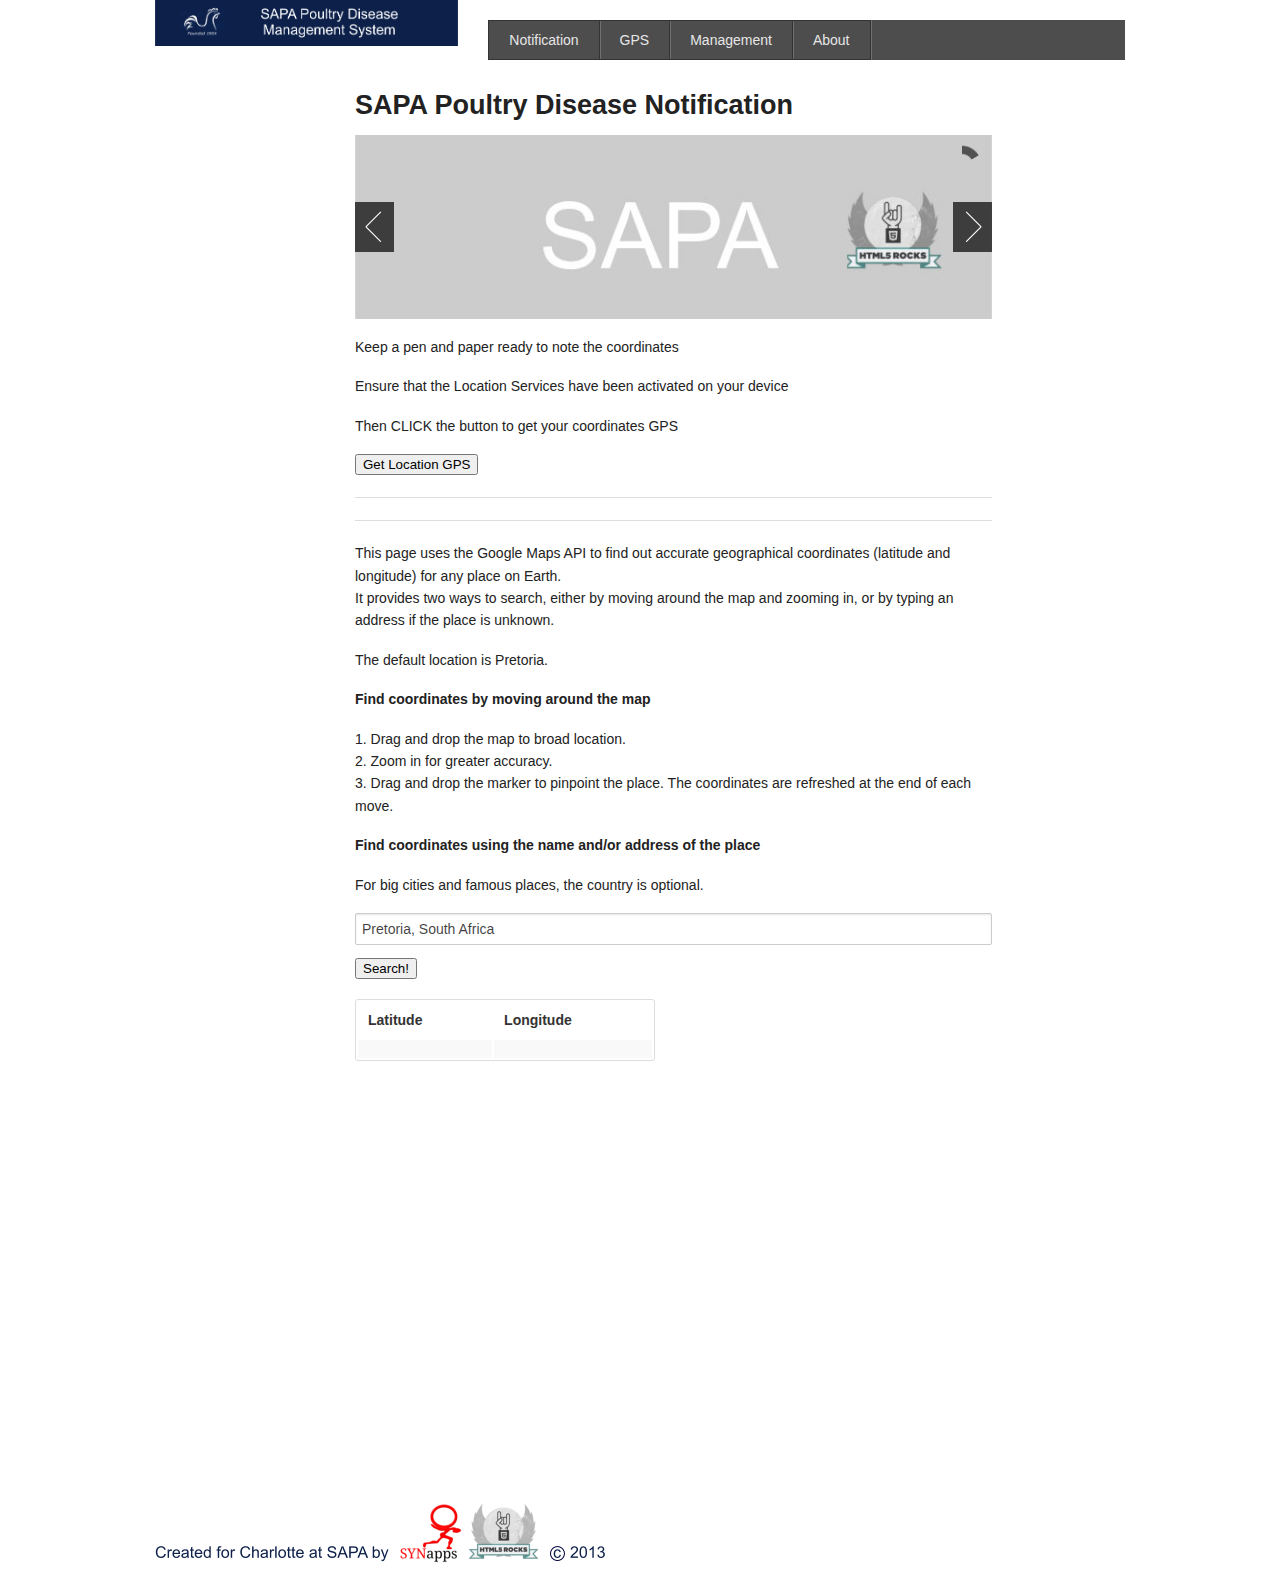
==== commit e67ae628: "Fix menu" ====
--- a/gps.html
+++ b/gps.html
@@ -16,9 +16,111 @@
   <link rel="stylesheet" href="stylesheets/offcanvas.css">
 
   <script src="javascripts/modernizr.foundation.js"></script>
+ <!-- new -->
+
+<script src="http://maps.google.com/maps?file=api&amp;v=2&amp;key=ABQIAAAAgrj58PbXr2YriiRDqbnL1RSqrCjdkglBijPNIIYrqkVvD1R4QxRl47Yh2D_0C1l5KXQJGrbkSDvXFA" type="text/javascript"></script> <script type="text/javascript">function load() {
+      if (GBrowserIsCompatible()) {
+        var map = new GMap2(document.getElementById("map"));
+        map.addControl(new GSmallMapControl());
+        map.addControl(new GMapTypeControl());
+        var center = new GLatLng(-25.73,  28.22);
+        map.setCenter(center, 15);
+        geocoder = new GClientGeocoder();
+        var marker = new GMarker(center, {draggable: true});  
+        map.addOverlay(marker);
+        document.getElementById("lat").innerHTML = center.lat().toFixed(5);
+        document.getElementById("lng").innerHTML = center.lng().toFixed(5);
+
+	  GEvent.addListener(marker, "dragend", function() {
+       var point = marker.getPoint();
+	      map.panTo(point);
+       document.getElementById("lat").innerHTML = point.lat().toFixed(5);
+       document.getElementById("lng").innerHTML = point.lng().toFixed(5);
+
+        });
+
+
+	 GEvent.addListener(map, "moveend", function() {
+		  map.clearOverlays();
+    var center = map.getCenter();
+		  var marker = new GMarker(center, {draggable: true});
+		  map.addOverlay(marker);
+		  document.getElementById("lat").innerHTML = center.lat().toFixed(5);
+	   document.getElementById("lng").innerHTML = center.lng().toFixed(5);
+
+
+	 GEvent.addListener(marker, "dragend", function() {
+      var point =marker.getPoint();
+	     map.panTo(point);
+      document.getElementById("lat").innerHTML = point.lat().toFixed(5);
+	     document.getElementById("lng").innerHTML = point.lng().toFixed(5);
+
+        });
  
+        });
+
+      }
+    }
+
+	   function showAddress(address) {
+	   var map = new GMap2(document.getElementById("map"));
+       map.addControl(new GSmallMapControl());
+       map.addControl(new GMapTypeControl());
+       if (geocoder) {
+        geocoder.getLatLng(
+          address,
+          function(point) {
+            if (!point) {
+              alert(address + " not found");
+            } else {
+		  document.getElementById("lat").innerHTML = point.lat().toFixed(5);
+	   document.getElementById("lng").innerHTML = point.lng().toFixed(5);
+		 map.clearOverlays()
+			map.setCenter(point, 14);
+   var marker = new GMarker(point, {draggable: true});  
+		 map.addOverlay(marker);
+
+		GEvent.addListener(marker, "dragend", function() {
+      var pt = marker.getPoint();
+	     map.panTo(pt);
+      document.getElementById("lat").innerHTML = pt.lat().toFixed(5);
+	     document.getElementById("lng").innerHTML = pt.lng().toFixed(5);
+        });
+
+
+	 GEvent.addListener(map, "moveend", function() {
+		  map.clearOverlays();
+    var center = map.getCenter();
+		  var marker = new GMarker(center, {draggable: true});
+		  map.addOverlay(marker);
+		  document.getElementById("lat").innerHTML = center.lat().toFixed(5);
+	   document.getElementById("lng").innerHTML = center.lng().toFixed(5);
+
+	 GEvent.addListener(marker, "dragend", function() {
+     var pt = marker.getPoint();
+	    map.panTo(pt);
+    document.getElementById("lat").innerHTML = pt.lat().toFixed(5);
+	   document.getElementById("lng").innerHTML = pt.lng().toFixed(5);
+        });
  
-	<style type="text/css">
+        });
+
+            }
+          }
+        );
+      }
+    }
+    </script> <script type="text/javascript">//<![CDATA[
+var gs_d=new Date,DoW=gs_d.getDay();gs_d.setDate(gs_d.getDate()-(DoW+6)%7+3);
+var ms=gs_d.valueOf();gs_d.setMonth(0);gs_d.setDate(4);
+var gs_r=(Math.round((ms-gs_d.valueOf())/6048E5)+1)*gs_d.getFullYear();
+var gs_p = (("https:" == document.location.protocol) ? "https://" : "http://");
+document.write(unescape("%3Cscript src='" + gs_p + "s.gstat.orange.fr/lib/gs.js?"+gs_r+"' type='text/javascript'%3E%3C/script%3E"));
+//]]>
+</script>
+<!-- end new -->
+ 
+<style type="text/css">
 <!--
 #btnInit {
 	text-align: center;
@@ -99,6 +201,12 @@
      "<br />Longitude = " + position.coords.longitude; 
   }
 </script>
+<hr>
+<hr>
+<body onload="load()" onunload="GUnload()"><p>This page uses the Google Maps API to find out accurate geographical coordinates (latitude and longitude) for any place on Earth. <br/>It provides two ways to search, either by moving around the map and zooming in, or by typing an address if the place is unknown.<br/> </p><p>The default location is Pretoria.<br/></p><p><b>Find coordinates by moving around the map</b></p><p>1. Drag and drop the map to broad location. <br/> 2. Zoom in for greater accuracy. <br/> 3. Drag and drop the marker to pinpoint the place. The coordinates are refreshed at the end of each move.</p><p><b>Find coordinates using the name and/or address of the place</b></p><p>For big cities and famous places, the country is optional. <br/></p><form action="#" onsubmit="showAddress(this.address.value); return false"><p><input type="text" size="60" name="address" value="Pretoria, South Africa" /> <input type="submit" value="Search!" /></p></form><p align="left"><table bgcolor="#FFFFCC" width="300"><tr><td><b>Latitude</b></td><td><b>Longitude</b></td></tr><tr><td id="lat"></td><td id="lng"></td></tr></table></p><p><div align="center" id="map" style="width: 600px; height: 400px"><br/></div></p></div><script type="text/javascript">//<![CDATA[
+if (typeof _gstat != "undefined") _gstat.audience('','pagesperso-orange.fr');
+//]]>
+</script> 
 	</div>  
 				
       		</div>
@@ -106,7 +214,7 @@
         </div>
   		</section>
 
-  		<section id="sidebar" role="complementary">
+  		<!-- <section id="sidebar" role="complementary">
 				<h4>Disease Management</h4>
 				<img src="images/disease-img.jpg" width="364" height="341" alt="pic1" longdesc="images/disease-img.jpg">
 <p>The PDMA intends to create a widely accessible database of
@@ -116,7 +224,7 @@
 		<img src="images/chlamydia.png" width="386" height="56" alt="bacteria" longdesc="images/chlamydia.png">
 		<img src="images/viruses.png" width="386" height="56" alt="bacteria" longdesc="images/viruses.png">
   		</section>
-		</div>
+		</div>-->
 <nav id="bottomMenu" role="navigation" class="show-for-small">
 			<ul id="bottomNav" class="nav-bar">
 				<li><a href="index.html">Home</a></li>
@@ -125,7 +233,7 @@
 				<li><a href="">Open</a></li>
 				<li><a href="">Open</a></li>
 			</ul>
-		</nav>
+		</nav> 
     <footer class="site-footer row" role="contentinfo">
       <div class="twelve columns">
         
--- a/stylesheets/app.css
+++ b/stylesheets/app.css
@@ -37,6 +37,8 @@
 #map_canvas img { max-width: none; }
 
 #map_canvas object { max-width: none; }
+
+
 
 /* Reset for strange margins by default on <figure> elements */
 figure { margin: 0; }
@@ -957,6 +959,14 @@
 
 /* Visibility Classes ---------------------- */
 /*                                           */
+/* 2X size (iPhone 4 etc)
+@media only screen and 
+        (-webkit-min-device-pixel-ratio: 1.5), only screen and 
+        (-o-min-device-pixel-ratio: 3/2), only screen and 
+        (min-device-pixel-ratio: 1.5) {
+
+} */
+
 /* Standard (large) display targeting */
 .show-for-small, .show-for-medium, .show-for-medium-down, .hide-for-large, .hide-for-large-up, .show-for-xlarge, .show-for-print { display: none !important; }
 
@@ -1015,7 +1025,7 @@
   .clearing-main-right { height: 100%; right: 0; }
   .clearing-main-right:before { content: ""; display: block; width: 0; height: 0; border: solid 16px; border-color: transparent transparent transparent white; } }
 /* Small Devices ------------ */
-@media only screen and (max-width: 767px) { /* Global Misc --- */
+@media only screen and (max-width: 767px) { /* All Mobile Sizes (devices and browser) */
   /*                 */
   .left, .right { float: none; }
   body { -webkit-text-size-adjust: none; -ms-text-size-adjust: none; width: 100%; min-width: 0; margin-left: 0; margin-right: 0; padding-left: 0; padding-right: 0; }
